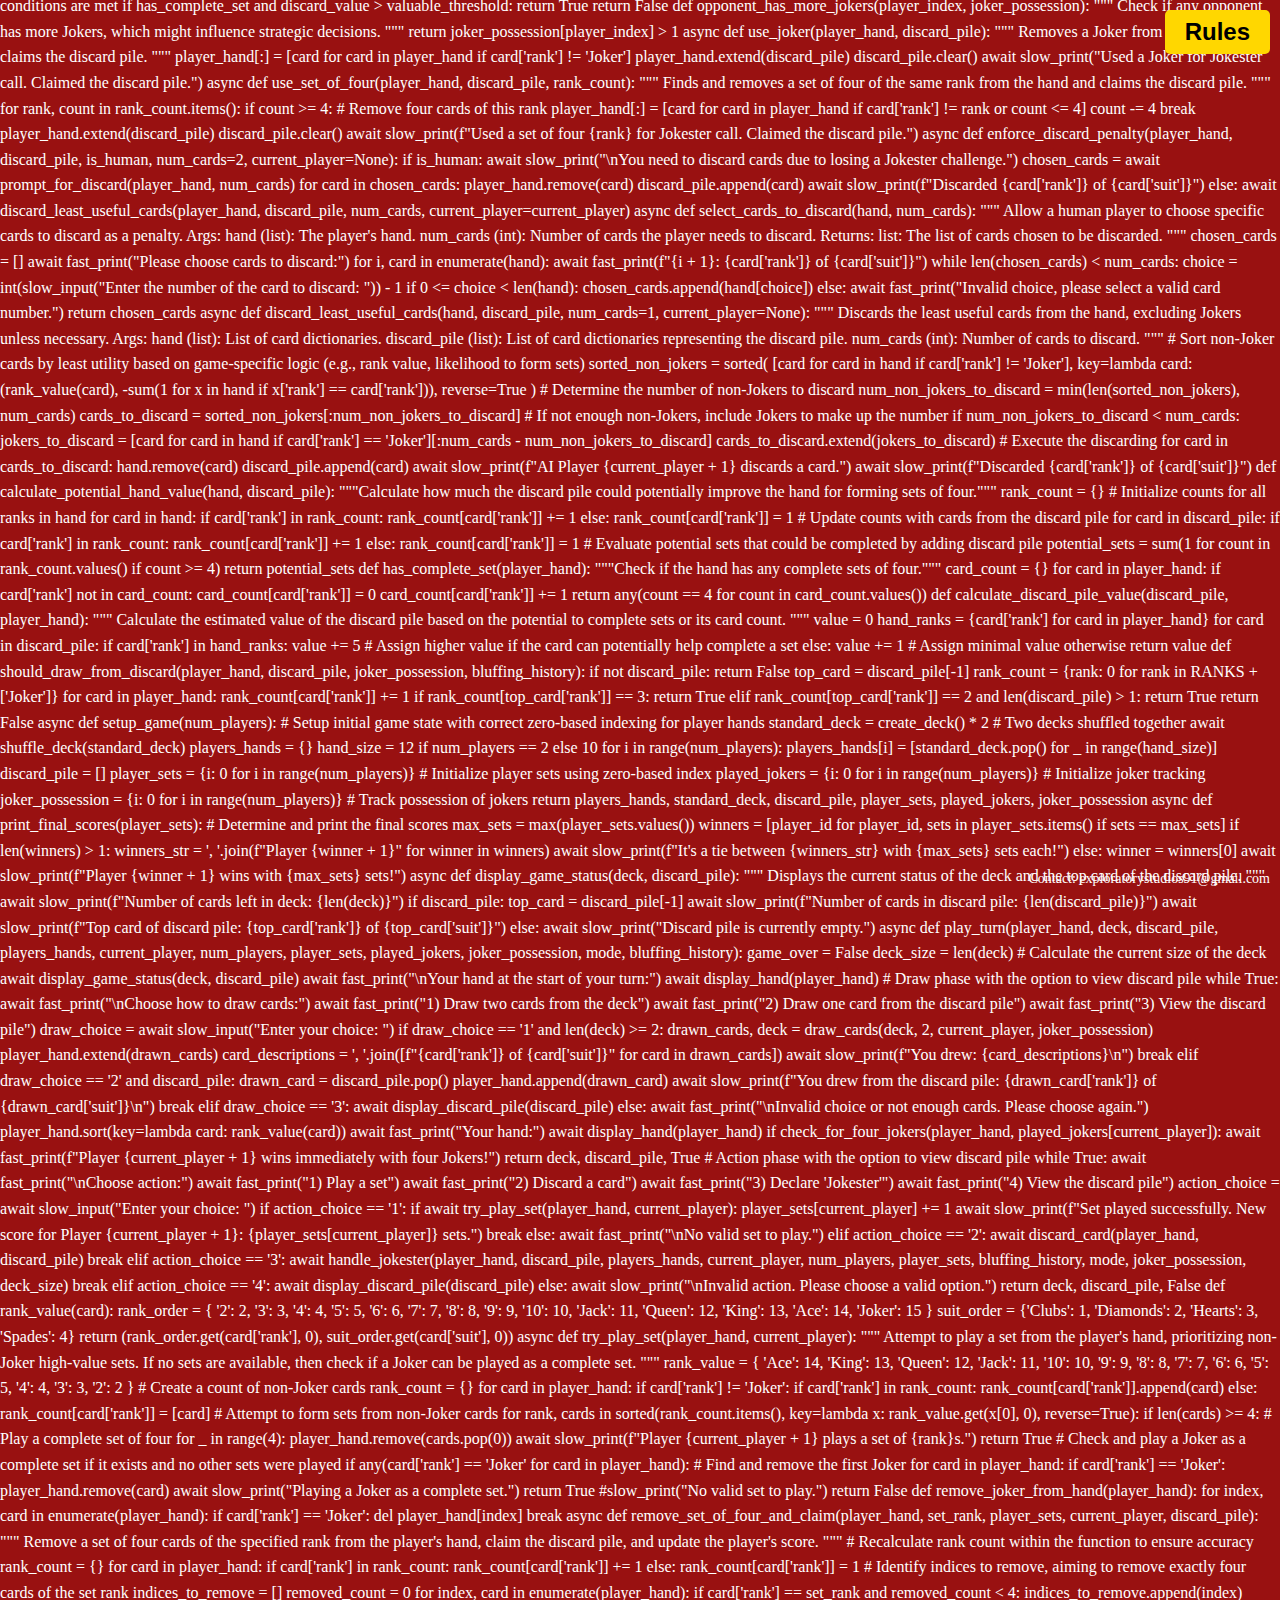
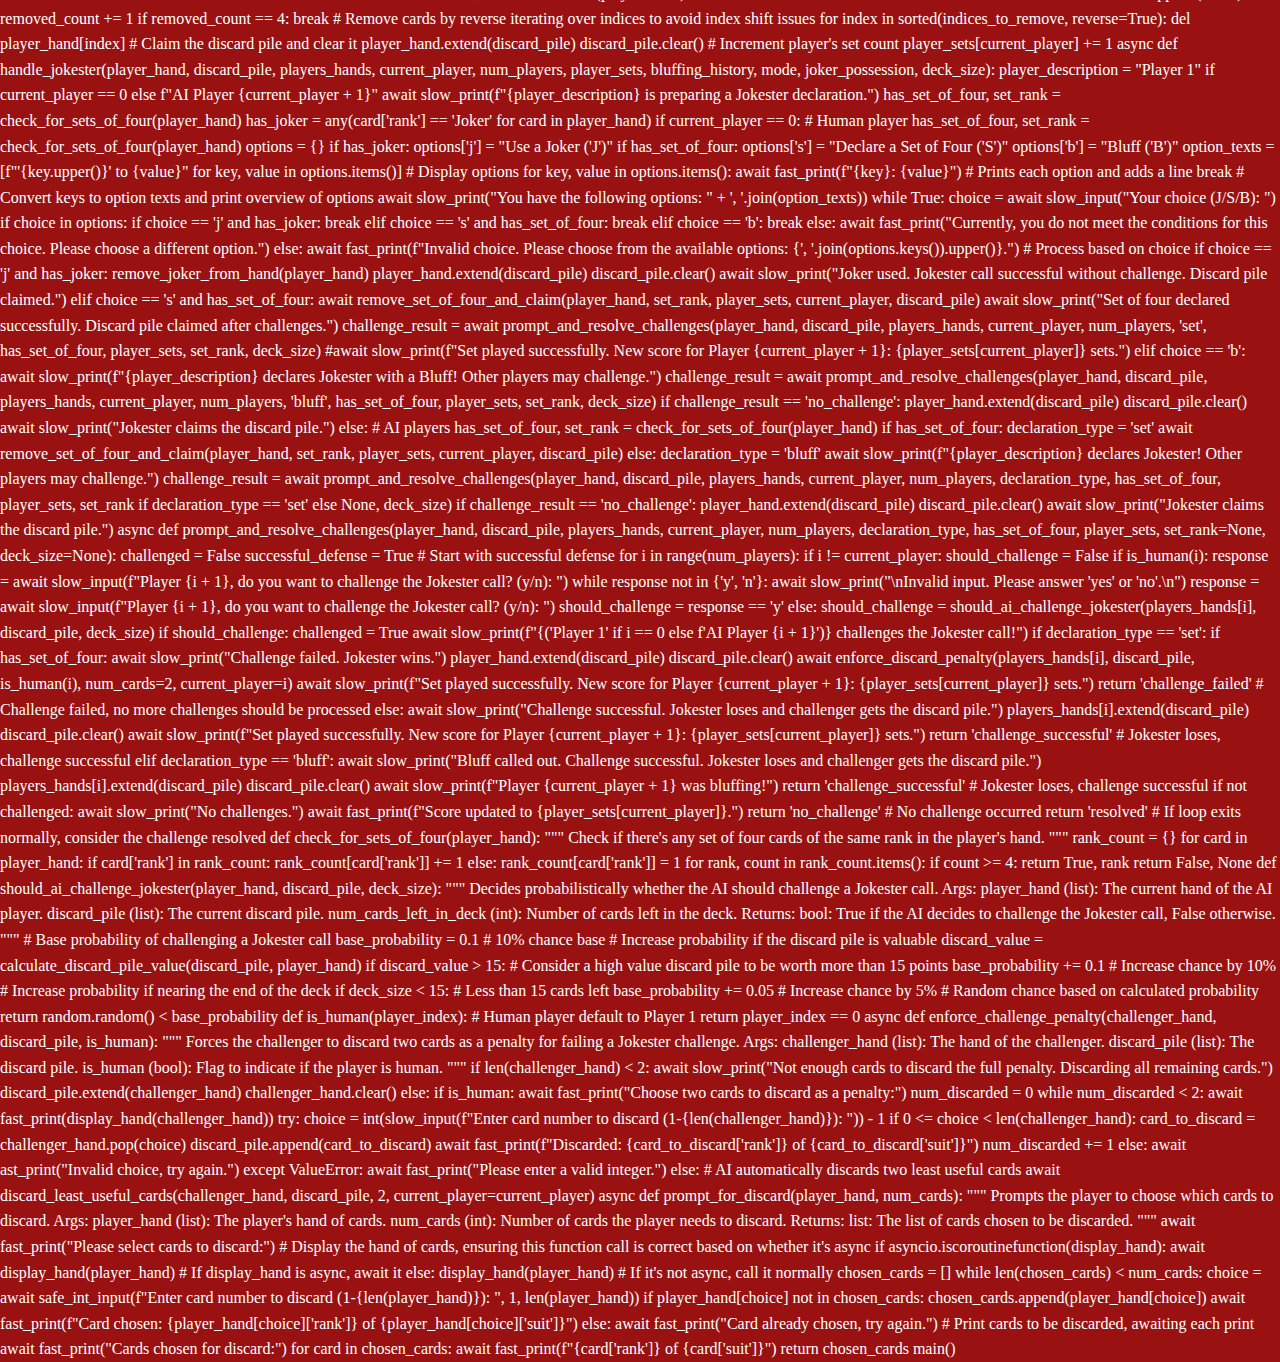
==== jokester_alpha.html @ 6a5c5ea8 "Update jokester_alpha.html" ====
<!DOCTYPE html>
<html lang="en">
<head>
  <meta charset="UTF-8">
  <meta name="viewport" content="width=device-width, initial-scale=1.0">
  <title>Jokester: The Card Game</title>
  <link rel="stylesheet" href="style.css">
<style>
  body {
    background-color: #991111;
    color: #fff;
    font-family: 'Georgia', serif;
    margin: 0;
    padding: 0;
    height: 100vh;
    display: flex;
    flex-direction: column;
    align-items: center;
    justify-content: center;
    overflow: hidden;
  }
  #terminal {
    width: 100vw; /* Adjusted to make it wider */
    max-width: 1500px; /* Adjusted to make it wider */
    height: 80vh;
    max-height: 90vh;
    background-color: rgba(0,0,0, 0.8);
    padding: 20px;
    border-radius: 8px;
    border: 3px double gold;
    box-shadow: 0 0 30px rgba(0,0,0,0.5);
    display: flex;
    flex-direction: column;
    justify-content: space-between;
    box-sizing: border-box;
  }
  #output {
    color: #ffdd99;
    background-color: rgba(0, 0, 0, 0.5);
    padding: 10px;
    margin-bottom: 10px;
    overflow-y: auto;
    width: 100%;
    height: 100%;
    flex-grow: 1;
    font-size: 1.1em;
    box-sizing: border-box;
    word-wrap: break-word;
  }
  #output::-webkit-scrollbar-track {
    background-color: #000;
    border-radius: 10px;
  }
  #output::-webkit-scrollbar-thumb {
    background-color: gold;
    border-radius: 10px;
    border: 2px solid #000;
  }
  #output::-webkit-scrollbar {
    width: 8px;
    height: 8px;
  }
  #output {
    scrollbar-width: thin;
    scrollbar-color: gold #000;
  }
  #input-area {
    display: flex;
    align-items: center;
    margin-top: 10px;
    margin-bottom: 10px;
  }
  #user-input {
    width: 100%;
    background-color: transparent;
    color: inherit;
    border: none;
    outline: none;
    font-size: 1.1em;
    margin-left: 0;
  }
  #prompt {
    display: inline-block;
    font-size: 1.5em;
    color: gold;
  }
  #rulesButton {
    position: absolute;
    top: 10px;
    right: 10px;
    background-color: gold;
    color: black;
    border: none;
    padding: 10px 20px;
    border-radius: 5px;
    font-weight: bold;
    font-size: 24px;
    line-height: 24px;
  }
  #contact {
  position: absolute;
  bottom: 10px;
  right: 10px;
  font-size: 14px;
  color: #fff;
  }
  /* Chrome mobile-specific styles */
  @media screen and (-webkit-min-device-pixel-ratio:0) and (max-width: 768px) {
    #rulesButton {
      top: 50px; /* Move the rules button further down on Chrome mobile */
    }
  }
  /* Firefox mobile-specific styles */
  @-moz-document url-prefix() {
    @media screen and (max-width: 768px) {
      #rulesButton {
        top: 5px; /* Move the rules button higher up on Firefox mobile */
      }
      body.mobile #terminal {
        margin-top: 20px; /* Move terminal up on Firefox mobile */
      }
    }
  }
  #rulesPopup {
    display: none;
    position: fixed;
    top: 0;
    left: 0;
    width: 100%;
    height: 100%;
    background-color: rgba(0, 0, 0, 0.5);
    z-index: 999;
    overflow: auto;
  }
  #rulesContent {
    position: absolute;
    top: 50%;
    left: 50%;
    transform: translate(-50%, -50%);
    background-color: white;
    padding: 20px;
    border-radius: 10px;
    color: black;
    text-align: center;
    max-height: 80%;
    overflow-y: auto;
  }
  #rulesContent::-webkit-scrollbar {
    width: 12px;
  }
  #rulesContent::-webkit-scrollbar-track {
    background: #f1f1f1;
  }
  #rulesContent::-webkit-scrollbar-thumb {
    background: #888;
  }
  #rulesContent::-webkit-scrollbar-thumb:hover {
    background: #555;
  }
  #rulesHeader {
    text-align: right;
    position: relative;
  }
  #closeButton {
    background: none;
    color: black;
    border: none;
    font-size: 20px;
    cursor: pointer;
  }
  body.mobile #terminal {
    width: 95vw;
    height: 90vh;
  }
  body.mobile #output {
    padding: 5px;
    font-size: 0.8em;
  }
  body.mobile #input-area {
    flex-direction: row;
    align-items: center;
    margin-top: auto;
  }
  body.mobile #user-input {
    font-size: 1em;
    margin-top: 5px;
  }
  body.mobile #rulesButton {
    font-size: 14px;
    padding: 5px 10px;
  }
  body.mobile #rulesContent {
    width: 90%;
    max-height: 80%;
    padding: 10px;
  }
  body.mobile #closeButton {
    font-size: 16px;
  }
  body.mobile h2, body.mobile h3 {
    font-size: 1.2em;
  }
  body.mobile p, body.mobile li {
    font-size: 1em;
  }
  #mobile-buttons {
    display: flex;
    flex-direction: row;
    flex-wrap: wrap;
    margin-top: 10px;
    background-color: rgba(0, 0, 0, 0.8);
    padding: 10px;
    box-sizing: border-box;
    justify-content: center;
  }
  .mobile-button {
    background-color: gold;
    color: black;
    border: none;
    padding: 8px;
    border-radius: 5px;
    font-size: 14px;
    margin: 3px;
    cursor: pointer;
    flex: 1 1 18%;
    text-align: center;
  }
  .send-button {
    background-color: black;
    color: gold;
    border: 2px solid gold;
    padding: 8px;
    border-radius: 5px;
    font-size: 14px;
    margin: 3px;
    cursor: pointer;
    flex: 1 1 40%;
    text-align: center;
  }
  .backspace-button {
    background-color: black;
    color: gold;
    border: 2px solid gold;
    padding: 8px;
    border-radius: 5px;
    font-size: 14px;
    margin: 3px;
    cursor: pointer;
    flex: 1 1 40%;
    text-align: center;
  }
</style>
  <link rel="stylesheet" href="https://pyscript.net/alpha/pyscript.css" />
  <script defer src="https://pyscript.net/alpha/pyscript.js"></script>
</head>
<body>
<div id="contact">Contact: exploratorystudios91@gmail.com</div>
  <div id="terminal">
    <div id="output"></div>
    <div id="input-area">
      <span id="prompt" class="hearts"> $ </span>
      <input type="text" id="user-input" placeholder="Enter commands...">
      <button id="rulesButton">Rules</button>
    </div>
    <div id="mobile-buttons"></div> <!-- Move inside the terminal -->
  </div>

  <div id="rulesPopup">
    <div id="rulesContent">
      <div id="rulesHeader">
        <button id="closeButton">&#10006;</button>
      </div>
      <h2>Rules for play:</h2>
      <h1><strong>Game Overview:</strong></h1>
      <p>This game is a strategic card game that uses standard playing cards, including Jokers. The main objective is to collect sets of four cards and strategically utilize Jokers, which can instantly represent a set of four.</p>
      <h2><strong>Game Setup:</strong></h2>
      <ul>
        <li><strong>Deck Composition</strong>: Two standard 54-card decks (including Jokers) are used.</li>
        <li><strong>Players</strong>: The browser version currently only supports a 4-player AI game against 3 AI opponents.</li>
        <li><strong>Starting Hands</strong>: Players begin with 12 cards if there are 2 players, or 10 cards if more than 2 players are playing.</li>
      </ul>
      <h2>Game Play:</h2>
      <h3>1. <strong>Shuffling and Dealing</strong>:</h3>
      <p>Begin by shuffling the deck thoroughly and dealing the determined number of cards to each player.</p>
      <h3>2. <strong>Turns</strong>:</h3>
      <p>Players take turns in a clockwise direction. Each turn consists of a drawing phase, a playing phase, and a discarding phase.</p>
      <h3>3. <strong>Drawing Cards</strong>:</h3>
      <p>Players may draw two cards from the deck or one card from the discard pile on their turn. Opting for cards from the discard pile is a strategic move that can reveal what a player might be trying to collect.</p>
      <h3>4. <strong>Playing Sets</strong>:</h3>
      <p>A set consists of four cards of the same rank. Jokers are powerful, acting as a complete set on their own (equivalent to four identical cards). Players announce sets to accumulate points.</p>
      <h3>5. <strong>Discarding</strong>:</h3>
      <p>If unable to play a set, players must discard a card to the central discard pile, which is visible to all players.</p>
      <h3>6. <strong>Jokers as Instant Sets</strong>:</h3>
      <p>Jokers can be declared as an instant set, dramatically influencing the state of the game. They can also be used to claim the discard pile, providing a significant strategic advantage.</p>
      <h3>7. <strong>Jokester Calls</strong>:</h3>
      <p>A "Jokester" declaration allows a player to claim the discard pile using either a set of four, a Joker, or a bluff. Other players can challenge this declaration, and incorrect challenges result in discarding two card as a penalty.</p>
      <h2><strong>Winning the Game:</strong></h2>
      <ul>
        <li>The game ends when the deck is exhausted.</li>
        <li>The player with the highest number of sets at the end wins. Collecting four Jokers enables a player to win immediately.</li>
      </ul>
      <h2><strong>Special Rules:</strong></h2>
      <p><strong>Bluffing and Challenges</strong>: Bluffing is an integral part of the game. Players may bluff in their Jokester calls, leading to strategic decisions and challenges from opponents.</p>
      <h2><strong>Strategy Tips:</strong></h2>
      <ul>
        <li>Keep an eye on the discard pile to predict other players' strategies.</li>
        <li>Use Jokers wisely, as they can be game-changing.</li>
        <li>Keep track of which cards have been played to better anticipate the remaining deck composition.</li>
      </ul>
    </div>
  </div>

  <script>
    const rulesButton = document.getElementById('rulesButton');
    const rulesPopup = document.getElementById('rulesPopup');
    const closeButton = document.getElementById('closeButton');
    const userInput = document.getElementById('user-input');
    const outputDiv = document.getElementById('output');
    const prompt = document.getElementById('prompt');
    const mobileButtons = document.getElementById('mobile-buttons');
    const suits = ['hearts', 'diamonds', 'clubs', 'spades'];
    let currentSuit = 0;
    const isMobile = /Mobi|Android/i.test(navigator.userAgent);
    let isJokesterMode = false; // Track the state of the buttons

    rulesButton.addEventListener('click', () => {
      rulesPopup.style.display = 'block';
    });

    closeButton.addEventListener('click', () => {
      rulesPopup.style.display = 'none';
    });

    function handleKeyDown(event) {
      if (event.key === 'Enter') {
        event.preventDefault();
        const commandText = userInput.value.trim();
        if (!commandText) return;
        userInput.disabled = true;
        const lastDiv = outputDiv.lastElementChild;
        if (lastDiv) {
          lastDiv.innerHTML += '&gt; ' + commandText + '<br>';
        } else {
          const newDiv = document.createElement('div');
          newDiv.innerHTML = '&gt; ' + commandText + '<br>';
          outputDiv.appendChild(newDiv);
        }
        outputDiv.scrollTop = outputDiv.scrollHeight;
        document.dispatchEvent(new CustomEvent('input-received', { detail: commandText }));
        userInput.value = '';
        userInput.disabled = false;
        if (isMobile) {
          userInput.blur();  // Ensure the input field loses focus to prevent keyboard from appearing
        } else {
          userInput.focus(); // Refocus on desktop for continued typing
        }
      }
    }

    function addTextToInput(text) {
      userInput.value += text;
    }

    function removeLastCharacterFromInput() {
      userInput.value = userInput.value.slice(0, -1);
    }

    userInput.addEventListener('keydown', handleKeyDown);

    // Ensure input field can be focused again on desktop
    userInput.addEventListener('blur', () => {
      if (!isMobile) {
        userInput.focus();
      }
    });

    function instaPrint(message) {
      const newDiv = document.createElement('div');
      newDiv.innerHTML = `<br>${message}`;
      outputDiv.appendChild(newDiv);
      outputDiv.scrollTop = outputDiv.scrollHeight;
    }

    setInterval(() => {
      prompt.className = suits[currentSuit];
      currentSuit = (currentSuit + 1) % suits.length;
    }, 1000);

    if (isMobile) {
      document.body.classList.add('mobile');
      showInitialButtons();
    } else {
      mobileButtons.style.display = 'none';  // Hide buttons on desktop
    }

    function showMobileButtons(buttons) {
      if (!isMobile) return; // Ensure buttons only show on mobile
      mobileButtons.innerHTML = '';
      buttons.forEach(button => {
        const btn = document.createElement('button');
        btn.classList.add('mobile-button');
        btn.innerText = button.label;
        btn.onclick = () => {
          addTextToInput(button.value);
          // Remove auto-send on click
        };
        mobileButtons.appendChild(btn);
      });
      const backspaceButton = document.createElement('button');
      backspaceButton.classList.add('backspace-button');
      backspaceButton.innerText = 'Backspace';
      backspaceButton.onclick = () => {
        removeLastCharacterFromInput();
      };
      mobileButtons.appendChild(backspaceButton);
      const sendButton = document.createElement('button');
      sendButton.classList.add('send-button');
      sendButton.innerText = 'Send';
      sendButton.onclick = () => {
        userInput.dispatchEvent(new KeyboardEvent('keydown', { key: 'Enter' }));
      };
      mobileButtons.appendChild(sendButton);
      mobileButtons.style.display = 'flex';
    }

    function showInitialButtons() {
      showMobileButtons([{ label: 'AI', value: 'AI' }]);
      userInput.disabled = true; // Disable input initially until button is clicked
      userInput.style.pointerEvents = 'none'; // Disable pointer events to prevent focus issues
    }

    function showNumberButtons() {
      showMobileButtons([
        { label: '1', value: '1' }, { label: '2', value: '2' }, { label: '3', value: '3' },
        { label: '4', value: '4' }, { label: '5', value: '5' }, { label: '6', value: '6' },
        { label: '7', value: '7' }, { label: '8', value: '8' }, { label: '9', value: '9' },
        { label: '0', value: '0' }
      ]);
      isJokesterMode = false; // Set state to numbers
    }

    function showJokesterButtons() {
      showMobileButtons([
        { label: 'J', value: 'J' }, { label: 'S', value: 'S' }, { label: 'B', value: 'B' }
      ]);
      isJokesterMode = true; // Set state to Jokester
    }

    function showChallengeButtons() {
      showMobileButtons([
        { label: 'Y', value: 'Y' }, { label: 'N', value: 'N' }
      ]);
    }

    document.addEventListener('input-received', (event) => {
      const input = event.detail.toLowerCase(); // Ensure correct method name
      if (isMobile) {
        if (input === 'ai') {
          showNumberButtons();
          userInput.disabled = false; // Enable input after button click
          userInput.style.pointerEvents = 'auto'; // Re-enable pointer events
        } else if (input === 'jokester') {
          showJokesterButtons();
        } else if (input === 'do you want to challenge the jokester call? (y/n): ') {
          showChallengeButtons();
        } else if (['1', '2', '3', '4', '5', '6', '7', '8', '9', '0'].includes(input) && isJokesterMode) {
          // Switch back to number buttons after Jokester input
          showNumberButtons();
        } else if (['j', 's', 'b'].includes(input)) {
          showNumberButtons();
        }
      }
      if (!isMobile) {
        userInput.disabled = false; // Ensure input is enabled on desktop
        userInput.style.pointerEvents = 'auto'; // Ensure pointer events are enabled
        userInput.focus(); // Refocus on desktop after receiving input
      }
    });
  </script>

<py-script>	
import random
import time
import sys
from js import document, window
import asyncio
import re
from pyodide import create_proxy

output_div = document.getElementById('output')
user_input = document.getElementById('user-input')

async def print_message(message, delay, batch_size=7):
    temp_div = document.createElement('div')  # Create a new div for each message
    output_div.appendChild(temp_div)  # Add the new div to the output container
    partial_message = ''
    for i, char in enumerate(message):
        partial_message += char
        if (i + 1) % batch_size == 0 or i == len(message) - 1:
            temp_div.innerHTML += partial_message  # Append batch of characters to the div
            partial_message = ''  # Reset the partial message
            output_div.scrollTop = output_div.scrollHeight  # Scroll to the bottom
            await asyncio.sleep(delay)
    temp_div.innerHTML += '<br>'  # Append a line break after the message
    output_div.scrollTop = output_div.scrollHeight  # Scroll to the bottom

async def insta_print(message):
    """
    Prints a message instantly to the output area with a preceding line break.
    Args:
        message (str): The message to be printed.
    """
    output_div = document.getElementById('output')  # Get the output div by its ID
    new_div = document.createElement('div')
    new_div.innerHTML = f"<br>{message}"  # Add a line break before the message
    output_div.appendChild(new_div)
    output_div.scrollTop = output_div.scrollHeight  # Scroll to make sure the new message is visible

async def slow_print(message):
    await print_message(message, delay=0.07, batch_size=5)  # Adjusted delay and batch size

async def fast_print(message):
    await print_message(message, delay=0.0025, batch_size=5)  # Adjusted delay and batch size

async def slow_input(prompt):
    await fast_print(prompt)
    user_input.disabled = False

    # Check if the device is mobile
    is_mobile = 'Mobi' in window.navigator.userAgent or 'Android' in window.navigator.userAgent

    if is_mobile:
        if prompt == ("Enter 'AI' to play against AI: "):
            window.showInitialButtons()
        elif prompt.lower() == ("your choice (j/s/b): "):
            window.showJokesterButtons()
        elif prompt == ("Player 1, do you want to challenge the Jokester call? (y/n): "):
            window.showChallengeButtons()
        elif prompt == ("Do you want to start a new game? (y/n): "):
            window.showChallengeButtons()
        else:
            window.showNumberButtons()
    else:
        user_input.focus()

    promise = asyncio.Future()

    def on_input(event):
        command = event.detail
        promise.set_result(command)

    input_handler = create_proxy(on_input)
    document.addEventListener('input-received', input_handler, {'once': True})
    result = await promise
    document.removeEventListener('input-received', input_handler)
    input_handler.destroy()
    user_input.disabled = True

    return result.strip().lower()

async def safe_int_input(prompt, min_val, max_val):
    while True:
        try:
            input_str = await slow_input(prompt)
            selected = int(input_str)
            if min_val <= selected <= max_val:
                return selected - 1  # Convert to zero-indexed
            else:
                await fast_print(f"Please enter a number between {min_val} and {max_val}.")
        except ValueError:
            await fast_print("Invalid input. Please enter a valid number.")
	
async def main():
    global bluffing_history, joker_possession
    bluffing_history = {i: {'bluffs': 0, 'total_calls': 0} for i in range(4)}  # Default to max 4 if AI not chosen
    joker_possession = {i: 0 for i in range(4)}

    while True:
        mode = await slow_input("Enter 'AI' to play against AI: ")
        if mode == 'ai':
            num_players = 4
            await slow_print("Starting a game against 3 AI opponents.")
            break
        elif mode.isdigit() and 2 <= int(mode) <= 10:
            num_players = int(mode)
            await slow_print(f"Starting a game with {num_players} players.")
            break
        else:
            await fast_print("\nInvalid input. Please enter 'AI' or a number of players from 2 to 10.\n")

    # Assuming setup_game and related functions are defined correctly and available
    players_hands, standard_deck, discard_pile, player_sets, played_jokers, joker_possession = await setup_game(num_players)
    current_player = 0

    while len(standard_deck) > 0:
        await insta_print("-" * 50)
        await slow_print(f"Player {current_player + 1}'s turn. Current score: {player_sets[current_player]} sets")
        if mode.lower() == 'ai' and current_player != 0:
            # Assuming advanced_ai_turn function is defined and correctly handles asynchronous operations
            standard_deck, discard_pile, _ = await advanced_ai_turn(players_hands[current_player], standard_deck, discard_pile, players_hands, current_player, num_players, player_sets, played_jokers, joker_possession, bluffing_history, mode)
            await asyncio.sleep(2)
        else:
            # Assuming play_turn function is defined and correctly handles asynchronous operations
            standard_deck, discard_pile, _ = await play_turn(players_hands[current_player], standard_deck, discard_pile, players_hands, current_player, num_players, player_sets, played_jokers, joker_possession, mode, bluffing_history)

        if await check_joker_victory(joker_possession, current_player):
            break

        if len(standard_deck) == 0:
            await slow_print("The deck is empty. The game will end after this round.")
        current_player = (current_player + 1) % num_players

    await print_final_scores(player_sets)
    while True:
        play_again = await slow_input("Do you want to start a new game? (y/n): ")
        if play_again == 'y':
            await main()
            break
        elif play_again == 'n':
            await fast_print("Thanks for playing!")
            await asyncio.sleep(1.5)
            break
        else:
            await fast_print("Invalid input. Please enter 'y' to play again or 'n' to exit.")

# Define card decks
SUITS = ['Hearts', 'Diamonds', 'Clubs', 'Spades']
RANKS = ['2', '3', '4', '5', '6', '7', '8', '9', '10', 'Jack', 'Queen', 'King', 'Ace']
MAJOR_ARCANA = ['The Fool', 'The Magician', 'The High Priestess', 'The Empress', 'The Emperor',
                'The Hierophant', 'The Lovers', 'The Chariot', 'Strength', 'The Hermit',
                'Wheel of Fortune', 'Justice', 'The Hanged Man', 'Death', 'Temperance',
                'The Devil', 'The Tower', 'The Star', 'The Moon', 'The Sun', 'Judgement', 'The World']

def create_deck():
    """ Create a standard 54-card deck including two Jokers. """
    deck = [{'rank': rank, 'suit': suit} for suit in SUITS for rank in RANKS]
    deck += [{'rank': 'Joker', 'suit': 'Black'}, {'rank': 'Joker', 'suit': 'Red'}]
    return deck

async def shuffle_deck(deck):
    """ Shuffle the deck of cards. """
    random.shuffle(deck)
    await slow_print("Deck has been shuffled.\n")
    return deck

def deal_cards(deck, num_players):
    """ Deal cards to players. """
    hand_size = 12 if num_players == 2 else 10
    players_hands = [deck[i * hand_size:(i + 1) * hand_size] for i in range(num_players)]
    remaining_deck = deck[num_players * hand_size:]
    slow_print(f"Dealt cards to {num_players} players.")
    return players_hands, remaining_deck

async def display_hand(hand):
    """ Display the player's hand with numbered labels, sorted by rank and then suit directly into the HTML DOM, with a delay. """
    sorted_hand = sorted(hand, key=lambda card: (rank_value(card), card['suit']))
    for idx, card in enumerate(sorted_hand):
        card_div = document.createElement('div')  # Create a new div for each card
        card_div.innerHTML = f"{idx + 1}: {card['rank']} of {card['suit']}"
        output_div.appendChild(card_div)  # Append each card div to the output container
        await asyncio.sleep(0.005)  # Delay before displaying the next card
        output_div.scrollTop = output_div.scrollHeight  # Scroll to the bottom

def draw_cards(deck, num_cards, player_index, joker_possession):
    if len(deck) < num_cards:
        raise ValueError("Not enough cards in the deck to draw the requested number of cards.")
    drawn_cards = deck[:num_cards]
    deck[:] = deck[num_cards:]  # Remove drawn cards from the deck

    # Update joker possession if a Joker is drawn
    for card in drawn_cards:
        if card['rank'] == 'Joker':
            joker_possession[player_index] += 1

    return drawn_cards, deck

async def display_discard_pile(discard_pile):
    if not discard_pile:
        await slow_print("\nThe discard pile is currently empty.")
    else:
        await slow_print("\nCurrent discard pile contains:")
        for card in discard_pile:
            await slow_print(f"{card['rank']} of {card['suit']}")

async def check_joker_victory(joker_possession, current_player):
    """Check if the current player has won with four Jokers."""
    if joker_possession[current_player] >= 4:
        await slow_print(f"Player {current_player + 1} wins the game as the 'Jokester' with four Jokers!")
        return True
    return False

async def discard_card(player_hand, discard_pile):
    """
    Prompts the player to choose one card to discard.
    Args:
        player_hand (list): The player's hand.
        discard_pile (list): The discard pile.
    """
    await slow_print("\nPlease select a card to discard:")
    await display_hand(player_hand)  # Display the current hand

    valid_choice = False
    while not valid_choice:
        try:
            choice = await safe_int_input(f"Enter card number to discard (1-{len(player_hand)}): ", 1, len(player_hand))
            if 0 <= choice < len(player_hand):
                card_to_discard = player_hand.pop(choice)
                discard_pile.append(card_to_discard)
                await fast_print(f"Discarded: {card_to_discard['rank']} of {card_to_discard['suit']}")
                valid_choice = True
            else:
                await fast_print("Invalid choice, try again.")
        except ValueError:
            await fast_print("Please enter a valid integer.")

def check_for_four_jokers(player_hand, played_jokers):
    """ Check if the player has a total of four Jokers in hand and among played sets. """
    jokers_in_hand = sum(1 for card in player_hand if card['rank'] == 'Joker')
    total_jokers = jokers_in_hand + played_jokers
    if total_jokers >= 4:
        return True
    return False

async def advanced_ai_turn(player_hand, deck, discard_pile, players_hands, current_player, num_players, player_sets, played_jokers, joker_possession, bluffing_history, mode):
    """
    Advanced AI turn logic, including strategic decisions for drawing cards, discarding, playing sets, 
    and using Jokers for Jokester calls.
    """
    num_cards_left_in_deck = len(deck)
    late_game = num_cards_left_in_deck < (len(deck) * 0.25)
    early_game = num_cards_left_in_deck > (len(deck) * 0.75)
    deck_size = len(deck)  # Calculate the current size of the deck

    # Adjusting discard pile value threshold for making a Jokester call
    valuable_discard_threshold = 7  # Consider discard pile valuable if it has at least 7 cards
    discard_pile_valuable = len(discard_pile) >= valuable_discard_threshold and calculate_discard_pile_value(discard_pile, player_hand) > 15
    discard_value = calculate_discard_pile_value(discard_pile, player_hand)
    
    # Decision making for drawing cards
    if should_draw_from_discard(player_hand, discard_pile, joker_possession[current_player], bluffing_history):
        card_drawn = discard_pile.pop()
        player_hand.append(card_drawn)
        await slow_print(f"AI Player {current_player + 1} draws from the discard pile.")
    else:
        num_cards_to_draw = 2 if len(deck) >= 2 else len(deck)
        drawn_cards, deck = draw_cards(deck, num_cards_to_draw, current_player, joker_possession)
        player_hand.extend(drawn_cards)
        await slow_print(f"AI Player {current_player + 1} draws {num_cards_to_draw} cards from the deck.")

    # Evaluate making a Jokester call with Joker
    if 'Joker' in [card['rank'] for card in player_hand]:
        if should_use_joker_for_jokester_call(player_hand, discard_pile, current_player, joker_possession, num_cards_left_in_deck):
            await make_jokester_call_with_joker(player_hand, discard_pile, current_player, joker_possession)
            return deck, discard_pile, True

    # Evaluate making a Jokester call with a complete set of four
    if use_complete_set_for_jokester_call(player_hand, discard_pile, num_cards_left_in_deck) or (discard_value > 15 and random.random() < 0.07):
        await handle_jokester(player_hand, discard_pile, players_hands, current_player, num_players, player_sets, bluffing_history, mode, joker_possession, deck_size)
        return deck, discard_pile, True

    # Play a set if possible
    if await try_play_set(player_hand, current_player):
        player_sets[current_player] += 1
        await fast_print(f"New Score: {player_sets[current_player]}.")
    else:
        await discard_least_useful_cards(player_hand, discard_pile, num_cards=1, current_player=current_player)

    return deck, discard_pile, False

def should_use_joker_for_jokester_call(player_hand, discard_pile, current_player, joker_possession, num_cards_left_in_deck):
    has_joker = any(card['rank'] == 'Joker' for card in player_hand)
    discard_value = calculate_discard_pile_value(discard_pile, player_hand)
    
    valuable_threshold = 24

    return has_joker and discard_value > valuable_threshold

async def make_jokester_call_with_joker(player_hand, discard_pile, current_player, joker_possession):
    """
    Execute a Jokester call using a Joker if it's beneficial based on the discard pile's value.
    """
    discard_value = calculate_discard_pile_value(discard_pile, player_hand)
    if discard_value > 5:  # Increased value threshold for using a Joker
        joker_to_use = next(card for card in player_hand if card['rank'] == 'Joker')
        player_hand.remove(joker_to_use)
        joker_possession[current_player] -= 1
        player_hand.extend(discard_pile)
        discard_pile.clear()
        await slow_print(f"AI Player {current_player + 1} uses a Joker to make a Jokester call and claims the discard pile.")
        return True
    return False

def use_complete_set_for_jokester_call(player_hand, discard_pile, num_cards_left_in_deck):
    """
    Decides whether to use a complete set for a Jokester call based on the value of the discard pile.
    Ensures a set of four is present before allowing a Jokester declaration.
    """
    # Count occurrences of each card rank in the player's hand
    rank_count = {card['rank']: 0 for card in player_hand}
    for card in player_hand:
        rank_count[card['rank']] += 1

    # Check for any complete set of four
    has_complete_set = False
    for count in rank_count.values():
        if count >= 4:
            has_complete_set = True
            break

    # Calculate the discard pile's value
    discard_value = calculate_discard_pile_value(discard_pile, player_hand)

    # Set a valuable threshold for the discard pile to justify using a set
    valuable_threshold = 16  # Adjust this value based on gameplay analysis or testing

    # Use a complete set for a Jokester call only if both conditions are met
    if has_complete_set and discard_value > valuable_threshold:
        return True

    return False

def opponent_has_more_jokers(player_index, joker_possession):
    """
    Check if any opponent has more Jokers, which might influence strategic decisions.
    """
    return joker_possession[player_index] > 1

async def use_joker(player_hand, discard_pile):
    """ Removes a Joker from the hand and claims the discard pile. """
    player_hand[:] = [card for card in player_hand if card['rank'] != 'Joker']
    player_hand.extend(discard_pile)
    discard_pile.clear()
    await slow_print("Used a Joker for Jokester call. Claimed the discard pile.")

async def use_set_of_four(player_hand, discard_pile, rank_count):
    """ Finds and removes a set of four of the same rank from the hand and claims the discard pile. """
    for rank, count in rank_count.items():
        if count >= 4:
            # Remove four cards of this rank
            player_hand[:] = [card for card in player_hand if card['rank'] != rank or count <= 4]
            count -= 4
            break
    player_hand.extend(discard_pile)
    discard_pile.clear()
    await slow_print(f"Used a set of four {rank} for Jokester call. Claimed the discard pile.")

async def enforce_discard_penalty(player_hand, discard_pile, is_human, num_cards=2, current_player=None):
    if is_human:
        await slow_print("\nYou need to discard cards due to losing a Jokester challenge.")

        chosen_cards = await prompt_for_discard(player_hand, num_cards)
        for card in chosen_cards:
            player_hand.remove(card)
            discard_pile.append(card)
            await slow_print(f"Discarded {card['rank']} of {card['suit']}")
    else:
        await discard_least_useful_cards(player_hand, discard_pile, num_cards, current_player=current_player)

async def select_cards_to_discard(hand, num_cards):
    """
    Allow a human player to choose specific cards to discard as a penalty.
    Args:
        hand (list): The player's hand.
        num_cards (int): Number of cards the player needs to discard.
    Returns:
        list: The list of cards chosen to be discarded.
    """
    chosen_cards = []
    await fast_print("Please choose cards to discard:")
    for i, card in enumerate(hand):
        await fast_print(f"{i + 1}: {card['rank']} of {card['suit']}")
    
    while len(chosen_cards) < num_cards:
        choice = int(slow_input("Enter the number of the card to discard: ")) - 1
        if 0 <= choice < len(hand):
            chosen_cards.append(hand[choice])
        else:
            await fast_print("Invalid choice, please select a valid card number.")
    
    return chosen_cards

async def discard_least_useful_cards(hand, discard_pile, num_cards=1, current_player=None):
    """
    Discards the least useful cards from the hand, excluding Jokers unless necessary.
    Args:
        hand (list): List of card dictionaries.
        discard_pile (list): List of card dictionaries representing the discard pile.
        num_cards (int): Number of cards to discard.
    """
    # Sort non-Joker cards by least utility based on game-specific logic (e.g., rank value, likelihood to form sets)
    sorted_non_jokers = sorted(
        [card for card in hand if card['rank'] != 'Joker'],
        key=lambda card: (rank_value(card), -sum(1 for x in hand if x['rank'] == card['rank'])),
        reverse=True
    )
    
    # Determine the number of non-Jokers to discard
    num_non_jokers_to_discard = min(len(sorted_non_jokers), num_cards)
    cards_to_discard = sorted_non_jokers[:num_non_jokers_to_discard]

    # If not enough non-Jokers, include Jokers to make up the number
    if num_non_jokers_to_discard < num_cards:
        jokers_to_discard = [card for card in hand if card['rank'] == 'Joker'][:num_cards - num_non_jokers_to_discard]
        cards_to_discard.extend(jokers_to_discard)

    # Execute the discarding
    for card in cards_to_discard:
        hand.remove(card)
        discard_pile.append(card)
        await slow_print(f"AI Player {current_player + 1} discards a card.")
        await slow_print(f"Discarded {card['rank']} of {card['suit']}")

def calculate_potential_hand_value(hand, discard_pile):
    """Calculate how much the discard pile could potentially improve the hand for forming sets of four."""
    rank_count = {}
    
    # Initialize counts for all ranks in hand
    for card in hand:
        if card['rank'] in rank_count:
            rank_count[card['rank']] += 1
        else:
            rank_count[card['rank']] = 1
    
    # Update counts with cards from the discard pile
    for card in discard_pile:
        if card['rank'] in rank_count:
            rank_count[card['rank']] += 1
        else:
            rank_count[card['rank']] = 1

    # Evaluate potential sets that could be completed by adding discard pile
    potential_sets = sum(1 for count in rank_count.values() if count >= 4)
    return potential_sets
    
def has_complete_set(player_hand):
    """Check if the hand has any complete sets of four."""
    card_count = {}
    for card in player_hand:
        if card['rank'] not in card_count:
            card_count[card['rank']] = 0
        card_count[card['rank']] += 1

    return any(count == 4 for count in card_count.values())

def calculate_discard_pile_value(discard_pile, player_hand):
    """
    Calculate the estimated value of the discard pile based on the potential to complete sets or its card count.
    """
    value = 0
    hand_ranks = {card['rank'] for card in player_hand}
    for card in discard_pile:
        if card['rank'] in hand_ranks:
            value += 5  # Assign higher value if the card can potentially help complete a set
        else:
            value += 1  # Assign minimal value otherwise
    return value

def should_draw_from_discard(player_hand, discard_pile, joker_possession, bluffing_history):
    if not discard_pile:
        return False

    top_card = discard_pile[-1]
    rank_count = {rank: 0 for rank in RANKS + ['Joker']}
    for card in player_hand:
        rank_count[card['rank']] += 1

    if rank_count[top_card['rank']] == 3:
        return True
    elif rank_count[top_card['rank']] == 2 and len(discard_pile) > 1:
        return True
    return False

async def setup_game(num_players):
    # Setup initial game state with correct zero-based indexing for player hands
    standard_deck = create_deck() * 2  # Two decks shuffled together
    await shuffle_deck(standard_deck)
    players_hands = {}
    hand_size = 12 if num_players == 2 else 10
    for i in range(num_players):
        players_hands[i] = [standard_deck.pop() for _ in range(hand_size)]
    discard_pile = []
    player_sets = {i: 0 for i in range(num_players)}  # Initialize player sets using zero-based index
    played_jokers = {i: 0 for i in range(num_players)}  # Initialize joker tracking
    joker_possession = {i: 0 for i in range(num_players)}  # Track possession of jokers
    return players_hands, standard_deck, discard_pile, player_sets, played_jokers, joker_possession

async def print_final_scores(player_sets):
    # Determine and print the final scores
    max_sets = max(player_sets.values())
    winners = [player_id for player_id, sets in player_sets.items() if sets == max_sets]
    if len(winners) > 1:
        winners_str = ', '.join(f"Player {winner + 1}" for winner in winners)
        await slow_print(f"It's a tie between {winners_str} with {max_sets} sets each!")
    else:
        winner = winners[0]
        await slow_print(f"Player {winner + 1} wins with {max_sets} sets!")

async def display_game_status(deck, discard_pile):
    """ Displays the current status of the deck and the top card of the discard pile. """
    await slow_print(f"Number of cards left in deck: {len(deck)}")
    if discard_pile:
        top_card = discard_pile[-1]
        await slow_print(f"Number of cards in discard pile: {len(discard_pile)}")
        await slow_print(f"Top card of discard pile: {top_card['rank']} of {top_card['suit']}")
    else:
        await slow_print("Discard pile is currently empty.")

async def play_turn(player_hand, deck, discard_pile, players_hands, current_player, num_players, player_sets, played_jokers, joker_possession, mode, bluffing_history):
    game_over = False
    deck_size = len(deck)  # Calculate the current size of the deck

    await display_game_status(deck, discard_pile)
    await fast_print("\nYour hand at the start of your turn:")
    await display_hand(player_hand)
    
    # Draw phase with the option to view discard pile
    while True:
        await fast_print("\nChoose how to draw cards:")
        await fast_print("1) Draw two cards from the deck")
        await fast_print("2) Draw one card from the discard pile")
        await fast_print("3) View the discard pile")
        draw_choice = await slow_input("Enter your choice: ")

        if draw_choice == '1' and len(deck) >= 2:
            drawn_cards, deck = draw_cards(deck, 2, current_player, joker_possession)
            player_hand.extend(drawn_cards)
            card_descriptions = ', '.join([f"{card['rank']} of {card['suit']}" for card in drawn_cards])
            await slow_print(f"You drew: {card_descriptions}\n")
            break
        elif draw_choice == '2' and discard_pile:
            drawn_card = discard_pile.pop()
            player_hand.append(drawn_card)
            await slow_print(f"You drew from the discard pile: {drawn_card['rank']} of {drawn_card['suit']}\n")
            break
        elif draw_choice == '3':
            await display_discard_pile(discard_pile)
        else:
            await fast_print("\nInvalid choice or not enough cards. Please choose again.")

    player_hand.sort(key=lambda card: rank_value(card))
    await fast_print("Your hand:")
    await display_hand(player_hand)

    if check_for_four_jokers(player_hand, played_jokers[current_player]):
        await fast_print(f"Player {current_player + 1} wins immediately with four Jokers!")
        return deck, discard_pile, True

    # Action phase with the option to view discard pile
    while True:
        await fast_print("\nChoose action:")
        await fast_print("1) Play a set")
        await fast_print("2) Discard a card")
        await fast_print("3) Declare 'Jokester'")
        await fast_print("4) View the discard pile")
        action_choice = await slow_input("Enter your choice: ")

        if action_choice == '1':
            if await try_play_set(player_hand, current_player):
                player_sets[current_player] += 1
                await slow_print(f"Set played successfully. New score for Player {current_player + 1}: {player_sets[current_player]} sets.")
                break
            else:
                await fast_print("\nNo valid set to play.")
        elif action_choice == '2':
            await discard_card(player_hand, discard_pile)
            break
        elif action_choice == '3':
            await handle_jokester(player_hand, discard_pile, players_hands, current_player, num_players, player_sets, bluffing_history, mode, joker_possession, deck_size)
            break
        elif action_choice == '4':
            await display_discard_pile(discard_pile)
        else:
            await slow_print("\nInvalid action. Please choose a valid option.")

    return deck, discard_pile, False

def rank_value(card):
    rank_order = {
        '2': 2, '3': 3, '4': 4, '5': 5, '6': 6, '7': 7, '8': 8, '9': 9,
        '10': 10, 'Jack': 11, 'Queen': 12, 'King': 13, 'Ace': 14, 'Joker': 15
    }
    suit_order = {'Clubs': 1, 'Diamonds': 2, 'Hearts': 3, 'Spades': 4}
    return (rank_order.get(card['rank'], 0), suit_order.get(card['suit'], 0))

async def try_play_set(player_hand, current_player):
    """
    Attempt to play a set from the player's hand, prioritizing non-Joker high-value sets.
    If no sets are available, then check if a Joker can be played as a complete set.
    """
    rank_value = {
        'Ace': 14, 'King': 13, 'Queen': 12, 'Jack': 11, '10': 10, 
        '9': 9, '8': 8, '7': 7, '6': 6, '5': 5, '4': 4, '3': 3, '2': 2
    }

    # Create a count of non-Joker cards
    rank_count = {}
    for card in player_hand:
        if card['rank'] != 'Joker':
            if card['rank'] in rank_count:
                rank_count[card['rank']].append(card)
            else:
                rank_count[card['rank']] = [card]

    # Attempt to form sets from non-Joker cards
    for rank, cards in sorted(rank_count.items(), key=lambda x: rank_value.get(x[0], 0), reverse=True):
        if len(cards) >= 4:
            # Play a complete set of four
            for _ in range(4):
                player_hand.remove(cards.pop(0))
            await slow_print(f"Player {current_player + 1} plays a set of {rank}s.")
            return True

    # Check and play a Joker as a complete set if it exists and no other sets were played
    if any(card['rank'] == 'Joker' for card in player_hand):
        # Find and remove the first Joker
        for card in player_hand:
            if card['rank'] == 'Joker':
                player_hand.remove(card)
                await slow_print("Playing a Joker as a complete set.")
                return True

    #slow_print("No valid set to play.")
    return False

def remove_joker_from_hand(player_hand):
    for index, card in enumerate(player_hand):
        if card['rank'] == 'Joker':
            del player_hand[index]
            break

async def remove_set_of_four_and_claim(player_hand, set_rank, player_sets, current_player, discard_pile):
    """
    Remove a set of four cards of the specified rank from the player's hand,
    claim the discard pile, and update the player's score.
    """
    # Recalculate rank count within the function to ensure accuracy
    rank_count = {}
    for card in player_hand:
        if card['rank'] in rank_count:
            rank_count[card['rank']] += 1
        else:
            rank_count[card['rank']] = 1

    # Identify indices to remove, aiming to remove exactly four cards of the set rank
    indices_to_remove = []
    removed_count = 0
    for index, card in enumerate(player_hand):
        if card['rank'] == set_rank and removed_count < 4:
            indices_to_remove.append(index)
            removed_count += 1
            if removed_count == 4:
                break

    # Remove cards by reverse iterating over indices to avoid index shift issues
    for index in sorted(indices_to_remove, reverse=True):
        del player_hand[index]

    # Claim the discard pile and clear it
    player_hand.extend(discard_pile)
    discard_pile.clear()

    # Increment player's set count
    player_sets[current_player] += 1

async def handle_jokester(player_hand, discard_pile, players_hands, current_player, num_players, player_sets, bluffing_history, mode, joker_possession, deck_size):
    player_description = "Player 1" if current_player == 0 else f"AI Player {current_player + 1}"
    await slow_print(f"{player_description} is preparing a Jokester declaration.")
    
    has_set_of_four, set_rank = check_for_sets_of_four(player_hand)
    has_joker = any(card['rank'] == 'Joker' for card in player_hand)
    
    if current_player == 0:  # Human player
        has_set_of_four, set_rank = check_for_sets_of_four(player_hand)

        options = {}
        if has_joker:
            options['j'] = "Use a Joker ('J')"
        if has_set_of_four:
            options['s'] = "Declare a Set of Four ('S')"
        options['b'] = "Bluff ('B')"
        option_texts = [f"'{key.upper()}' to {value}" for key, value in options.items()]

        # Display options
        for key, value in options.items():
            await fast_print(f"{key}: {value}")  # Prints each option and adds a line break
        
        # Convert keys to option texts and print overview of options
        await slow_print("You have the following options: " + ', '.join(option_texts))

        while True:
            choice = await slow_input("Your choice (J/S/B): ")
            if choice in options:
                if choice == 'j' and has_joker:
                    break
                elif choice == 's' and has_set_of_four:
                    break
                elif choice == 'b':
                    break
                else:
                    await fast_print("Currently, you do not meet the conditions for this choice. Please choose a different option.")
            else:
                await fast_print(f"Invalid choice. Please choose from the available options: {', '.join(options.keys()).upper()}.")

        # Process based on choice
        if choice == 'j' and has_joker:
            remove_joker_from_hand(player_hand)
            player_hand.extend(discard_pile)
            discard_pile.clear()
            await slow_print("Joker used. Jokester call successful without challenge. Discard pile claimed.")
        elif choice == 's' and has_set_of_four:
            await remove_set_of_four_and_claim(player_hand, set_rank, player_sets, current_player, discard_pile)
            await slow_print("Set of four declared successfully. Discard pile claimed after challenges.")
            challenge_result = await prompt_and_resolve_challenges(player_hand, discard_pile, players_hands, current_player, num_players, 'set', has_set_of_four, player_sets, set_rank, deck_size)
            #await slow_print(f"Set played successfully. New score for Player {current_player + 1}: {player_sets[current_player]} sets.")
        elif choice == 'b':
            await slow_print(f"{player_description} declares Jokester with a Bluff! Other players may challenge.")
            challenge_result = await prompt_and_resolve_challenges(player_hand, discard_pile, players_hands, current_player, num_players, 'bluff', has_set_of_four, player_sets, set_rank, deck_size)
            if challenge_result == 'no_challenge':
                player_hand.extend(discard_pile)
                discard_pile.clear()
                await slow_print("Jokester claims the discard pile.")

    else:  # AI players
        has_set_of_four, set_rank = check_for_sets_of_four(player_hand)

        if has_set_of_four:
            declaration_type = 'set'
            await remove_set_of_four_and_claim(player_hand, set_rank, player_sets, current_player, discard_pile)
        else:
            declaration_type = 'bluff'
        
        await slow_print(f"{player_description} declares Jokester! Other players may challenge.")
        challenge_result = await prompt_and_resolve_challenges(player_hand, discard_pile, players_hands, current_player, num_players, declaration_type, has_set_of_four, player_sets, set_rank if declaration_type == 'set' else None, deck_size)
        if challenge_result == 'no_challenge':
            player_hand.extend(discard_pile)
            discard_pile.clear()
            await slow_print("Jokester claims the discard pile.")

async def prompt_and_resolve_challenges(player_hand, discard_pile, players_hands, current_player, num_players, declaration_type, has_set_of_four, player_sets, set_rank=None, deck_size=None):
    challenged = False
    successful_defense = True  # Start with successful defense

    for i in range(num_players):
        if i != current_player:
            should_challenge = False
            if is_human(i):
                response = await slow_input(f"Player {i + 1}, do you want to challenge the Jokester call? (y/n): ")
                while response not in {'y', 'n'}:
                    await slow_print("\nInvalid input. Please answer 'yes' or 'no'.\n")
                    response = await slow_input(f"Player {i + 1}, do you want to challenge the Jokester call? (y/n): ")
                should_challenge = response == 'y'
            else:
                should_challenge = should_ai_challenge_jokester(players_hands[i], discard_pile, deck_size)

            if should_challenge:
                challenged = True
                await slow_print(f"{('Player 1' if i == 0 else f'AI Player {i + 1}')} challenges the Jokester call!")
                if declaration_type == 'set':
                    if has_set_of_four:
                        await slow_print("Challenge failed. Jokester wins.")
                        player_hand.extend(discard_pile)
                        discard_pile.clear()
                        await enforce_discard_penalty(players_hands[i], discard_pile, is_human(i), num_cards=2, current_player=i)
                        await slow_print(f"Set played successfully. New score for Player {current_player + 1}: {player_sets[current_player]} sets.")
                        return 'challenge_failed'  # Challenge failed, no more challenges should be processed
                    else:
                        await slow_print("Challenge successful. Jokester loses and challenger gets the discard pile.")
                        players_hands[i].extend(discard_pile)
                        discard_pile.clear()
                        await slow_print(f"Set played successfully. New score for Player {current_player + 1}: {player_sets[current_player]} sets.")
                        return 'challenge_successful'  # Jokester loses, challenge successful
                elif declaration_type == 'bluff':
                    await slow_print("Bluff called out. Challenge successful. Jokester loses and challenger gets the discard pile.")
                    players_hands[i].extend(discard_pile)
                    discard_pile.clear()
                    await slow_print(f"Player {current_player + 1} was bluffing!")
                    return 'challenge_successful'  # Jokester loses, challenge successful

    if not challenged:
        await slow_print("No challenges.")
        await fast_print(f"Score updated to {player_sets[current_player]}.")
        return 'no_challenge'  # No challenge occurred

    return 'resolved'  # If loop exits normally, consider the challenge resolved

def check_for_sets_of_four(player_hand):
    """ Check if there's any set of four cards of the same rank in the player's hand. """
    rank_count = {}
    for card in player_hand:
        if card['rank'] in rank_count:
            rank_count[card['rank']] += 1
        else:
            rank_count[card['rank']] = 1

    for rank, count in rank_count.items():
        if count >= 4:
            return True, rank
    return False, None

def should_ai_challenge_jokester(player_hand, discard_pile, deck_size):
    """
    Decides probabilistically whether the AI should challenge a Jokester call.
    
    Args:
        player_hand (list): The current hand of the AI player.
        discard_pile (list): The current discard pile.
        num_cards_left_in_deck (int): Number of cards left in the deck.
        
    Returns:
        bool: True if the AI decides to challenge the Jokester call, False otherwise.
    """

    # Base probability of challenging a Jokester call
    base_probability = 0.1  # 10% chance base
    
    # Increase probability if the discard pile is valuable
    discard_value = calculate_discard_pile_value(discard_pile, player_hand)
    if discard_value > 15:  # Consider a high value discard pile to be worth more than 15 points
        base_probability += 0.1  # Increase chance by 10%
    
    # Increase probability if nearing the end of the deck

    if deck_size < 15:  # Less than 15 cards left
        base_probability += 0.05  # Increase chance by 5%

    # Random chance based on calculated probability
    return random.random() < base_probability

def is_human(player_index):
    # Human player default to Player 1
    return player_index == 0

async def enforce_challenge_penalty(challenger_hand, discard_pile, is_human):
    """
    Forces the challenger to discard two cards as a penalty for failing a Jokester challenge.
    Args:
        challenger_hand (list): The hand of the challenger.
        discard_pile (list): The discard pile.
        is_human (bool): Flag to indicate if the player is human.
    """
    if len(challenger_hand) < 2:
        await slow_print("Not enough cards to discard the full penalty. Discarding all remaining cards.")
        discard_pile.extend(challenger_hand)
        challenger_hand.clear()
    else:
        if is_human:
            await fast_print("Choose two cards to discard as a penalty:")
            num_discarded = 0
            while num_discarded < 2:
                await fast_print(display_hand(challenger_hand))
                try:
                    choice = int(slow_input(f"Enter card number to discard (1-{len(challenger_hand)}): ")) - 1
                    if 0 <= choice < len(challenger_hand):
                        card_to_discard = challenger_hand.pop(choice)
                        discard_pile.append(card_to_discard)
                        await fast_print(f"Discarded: {card_to_discard['rank']} of {card_to_discard['suit']}")
                        num_discarded += 1
                    else:
                        await ast_print("Invalid choice, try again.")
                except ValueError:
                    await fast_print("Please enter a valid integer.")
        else:
            # AI automatically discards two least useful cards
            await discard_least_useful_cards(challenger_hand, discard_pile, 2, current_player=current_player)

async def prompt_for_discard(player_hand, num_cards):
    """
    Prompts the player to choose which cards to discard.
    Args:
        player_hand (list): The player's hand of cards.
        num_cards (int): Number of cards the player needs to discard.
    Returns:
        list: The list of cards chosen to be discarded.
    """
    await fast_print("Please select cards to discard:")
    # Display the hand of cards, ensuring this function call is correct based on whether it's async
    if asyncio.iscoroutinefunction(display_hand):
        await display_hand(player_hand)  # If display_hand is async, await it
    else:
        display_hand(player_hand)  # If it's not async, call it normally

    chosen_cards = []
    while len(chosen_cards) < num_cards:
        choice = await safe_int_input(f"Enter card number to discard (1-{len(player_hand)}): ", 1, len(player_hand))
        if player_hand[choice] not in chosen_cards:
            chosen_cards.append(player_hand[choice])
            await fast_print(f"Card chosen: {player_hand[choice]['rank']} of {player_hand[choice]['suit']}")
        else:
            await fast_print("Card already chosen, try again.")

    # Print cards to be discarded, awaiting each print
    await fast_print("Cards chosen for discard:")
    for card in chosen_cards:
        await fast_print(f"{card['rank']} of {card['suit']}")

    return chosen_cards

main()
  </py-script>

</body>
</html>
---- style.css ----
body {
    background-color: #991111; /* A rich, deep red */
    color: #fff; /* White text for contrast */
    font-family: 'Georgia', serif; /* Slightly more elegant card-like font */
    margin: 0;
    height: 100vh;
    display: flex;
    align-items: center;
    justify-content: center;
    overflow: hidden;
}

#terminal {
    background-color: rgba(0,0,0, 0.8);  
    padding: 30px;
    border-radius: 8px;
    border: 3px double gold; 
    box-shadow: 0 0 20px rgba(0,0,0,0.5);
    width: 80vw;
    height: 80vh;
    display: flex;
    flex-direction: column;
    justify-content: space-between;
    box-sizing: border-box;
}

#output {
    color: #ffdd99; /* Slightly off-white/beige color */
    background-color: rgba(0, 0, 0, 0.7);
    padding: 15px;
    margin-bottom: 10px;
    overflow-y: auto;  /* Add a scrollbar if output gets too long */
    max-height: none; /* No limit, expands as required */
    width: 100%;
    height: 100%;
    flex-grow: 1;
    box-sizing: border-box; /* Include padding and border in width calculation */
    word-wrap: break-word; /* Ensure text breaks and wraps to prevent overflow */
    font-size: 0.8em; /* Reduced font size */
}

#input-area {
    background-color: rgba(0,0,0, 0.5);
    border: 2px dashed gold;
    padding: 5px;
    display: flex;
    align-items: center;
    width: 100%;
    box-sizing: border-box;
}

#user-input {
    width: 100%;
    background-color: transparent;
    color: inherit;
    border: none;
    outline: none;
    font-size: 1.2em;
    margin-left: 0; /* Remove margin to place next to the prompt */
}

#rulesButton {
    position: absolute;
    top: 10px;
    right: 10px;
    background-color: gold; /* Gold background for the button */
    color: black; /* Black text color */
    border: none;
    padding: 10px 20px;
    border-radius: 5px;
    font-weight: bold;
    font-size: 18px; /* Reduced font size */
    line-height: 18px;
}

/* Styling for close button */
#closeButton {
    font-size: 18px; /* Reduced font size */
    cursor: pointer;
}

/* Styling for popup content */
#rulesPopup div {
    background-color: white;
    padding: 20px;
    border-radius: 10px;
}

body { 
    font-family: Arial, sans-serif; 
    line-height: 1.6; 
    margin: 20px; 
}
h1, h2, h3 {
    color: #333;
}
h1 {
    font-size: 22px; /* Reduced font size */
    border-bottom: 2px solid #eaecef;
    padding-bottom: 8px;
}
h2 {
    font-size: 20px; /* Reduced font size */
    border-bottom: 1px solid #eaecef;
    padding-bottom: 4px;
    text-align: center; /* Centering the text */
}
h3 {
    font-size: 16px; /* Reduced font size */
    color: #444;
}
p, li {
    font-size: 14px; /* Reduced font size */
    margin-bottom: 8px; /* Reduced margin */
}
ul {
    padding-left: 20px;
}
strong {
    font-weight: bold;
}

#prompt {
    font-size: 1em; /* Adjusted font size for the prompt */
    display: inline-block; /* Keep the emoji inline */
}

#prompt::before { /* Playing card suit symbols */
    display: inline-block;
    margin-right: 5px;
    font-size: 1em; /* Reduced font size */
}

#prompt.hearts::before { content: "\2665"; } 
#prompt.diamonds::before { content: "\2666"; }
#prompt.clubs::before { content: "\2663"; } 
#prompt.spades::before { content: "\2660"; } 

/* Mobile-specific styles */
body.mobile #terminal {
    width: 95vw;
    height: 95vh;
    padding: 10px;
    box-sizing: border-box;
}

body.mobile #output {
    padding: 5px;
    font-size: 0.7em; /* Further reduced font size for better fit on mobile */
    margin-bottom: 5px;
    flex-grow: 1; /* Ensure it takes the available space */
}

body.mobile #input-area {
    flex-direction: row; /* Ensure input area is in a row */
    align-items: center;
    padding: 5px;
    width: 100%; /* Ensure it uses the full width */
}

body.mobile #prompt {
    font-size: 0.8em; /* Further reduced font size for prompt */
}

body.mobile #user-input {
    font-size: 0.9em; /* Reduced font size */
    margin-top: 0; /* Remove margin */
    width: 80%; /* Adjusted width */
    box-sizing: border-box;
    flex-grow: 1; /* Allow it to grow to fill the space */
}

body.mobile #rulesButton {
    font-size: 14px; /* Further reduced font size */
    padding: 5px 10px;
}

body.mobile #rulesContent {
    width: 90%;
    max-height: 80%;
    padding: 10px;
}

body.mobile #closeButton {
    font-size: 16px;
}

body.mobile h2, body.mobile h3 {
    font-size: 1.2em;
}

body.mobile p, body.mobile li {
    font-size: 1em;
}
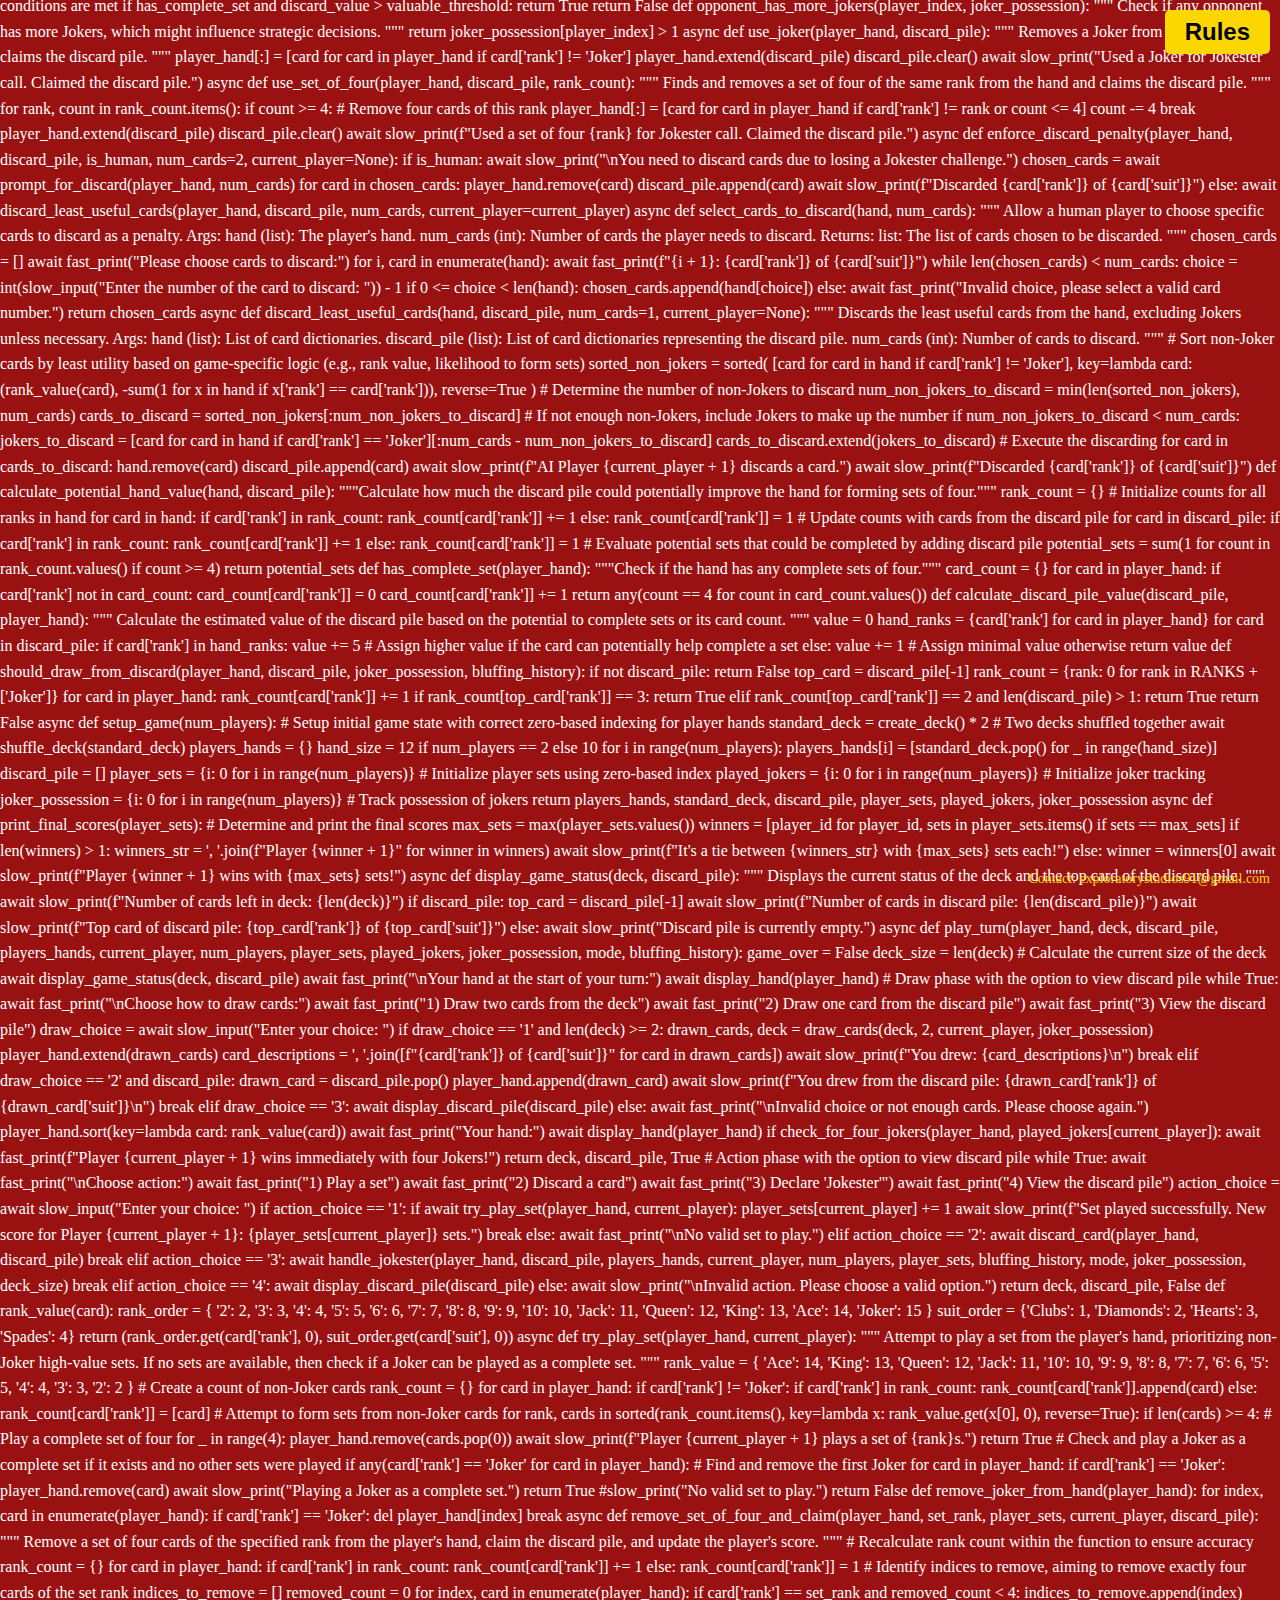
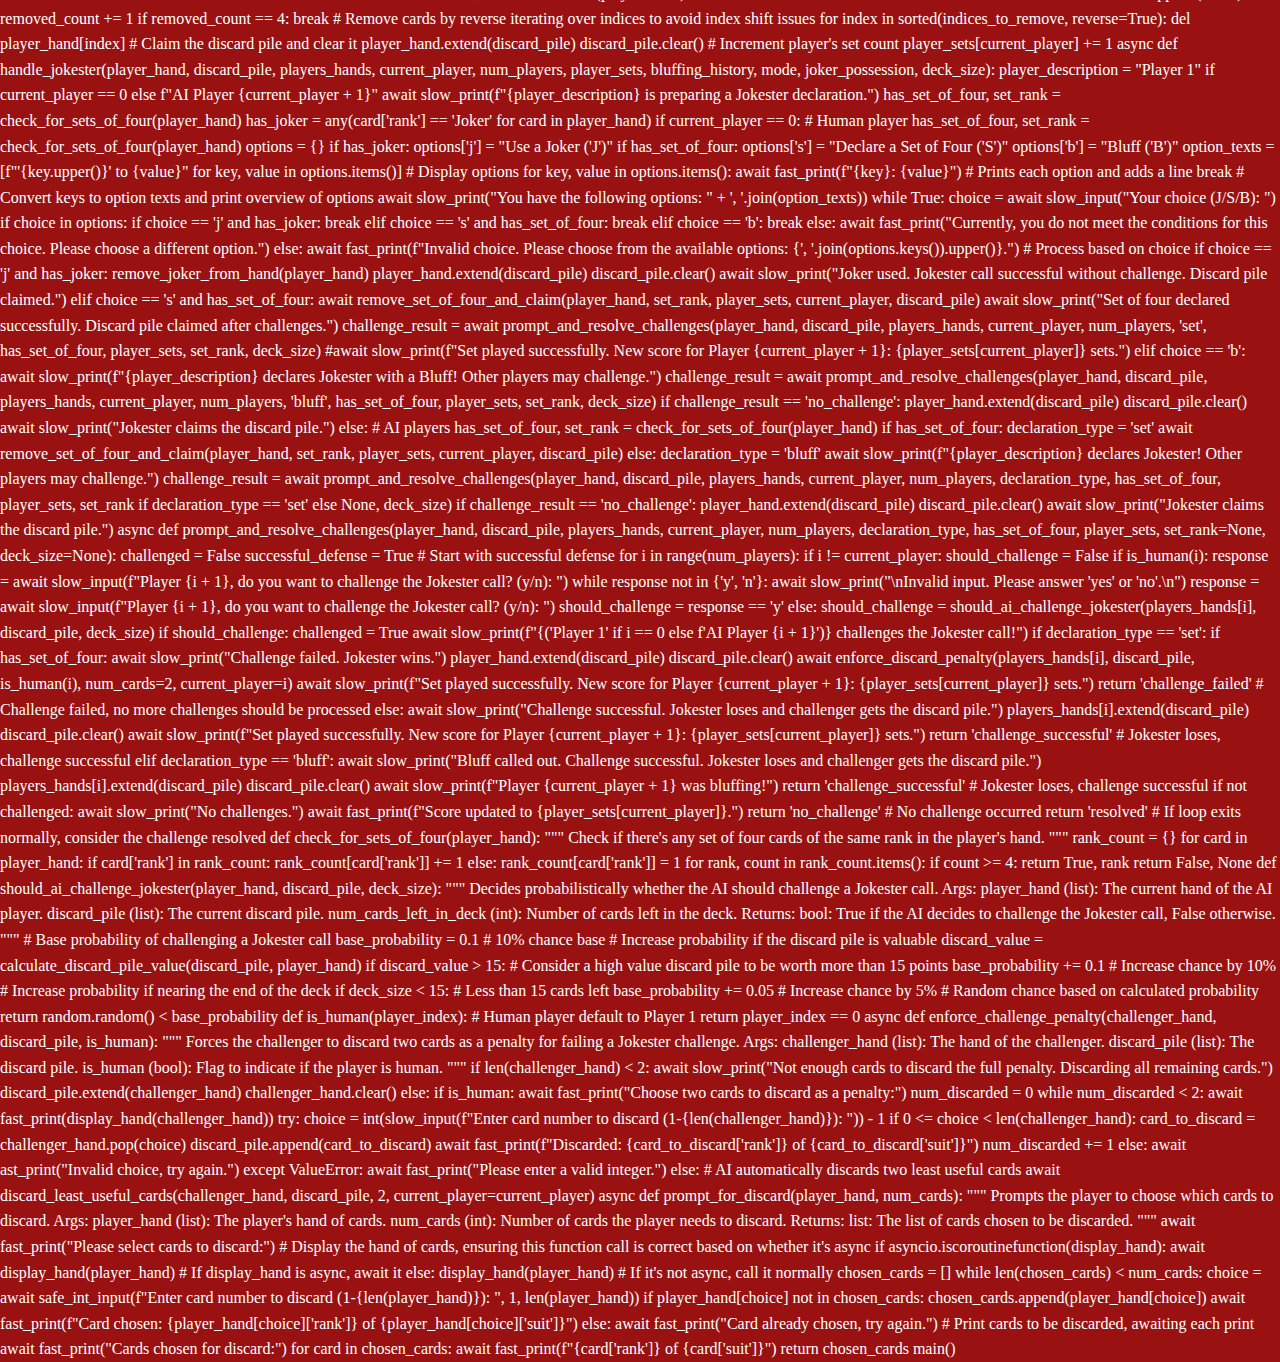
==== commit 3ea90b76: "Update jokester_alpha.html" ====
--- a/jokester_alpha.html
+++ b/jokester_alpha.html
@@ -97,12 +97,29 @@
     font-size: 24px;
     line-height: 24px;
   }
-  #contact {
-  position: absolute;
-  bottom: 10px;
-  right: 10px;
-  font-size: 14px;
-  color: #fff;
+  .contact-desktop {
+    position: absolute;
+    bottom: 10px;
+    right: 10px;
+    font-size: 14px;
+    color: gold;
+  }
+  .contact-mobile {
+    position: absolute;
+    top: 10px;
+    left: 10px;
+    font-size: 14px;
+    color: gold;
+  }
+  @media (max-width: 768px) {
+    .contact-desktop {
+      display: none;
+    }
+  }
+  @media (min-width: 769px) {
+    .contact-mobile {
+      display: none;
+    }
   }
   /* Chrome mobile-specific styles */
   @media screen and (-webkit-min-device-pixel-ratio:0) and (max-width: 768px) {
@@ -254,7 +271,8 @@
   <script defer src="https://pyscript.net/alpha/pyscript.js"></script>
 </head>
 <body>
-<div id="contact">Contact: exploratorystudios91@gmail.com</div>
+<div class="contact-desktop">Contact: exploratorystudios91@gmail.com</div>
+<div class="contact-mobile">Contact: exploratorystudios91@gmail.com</div>
   <div id="terminal">
     <div id="output"></div>
     <div id="input-area">
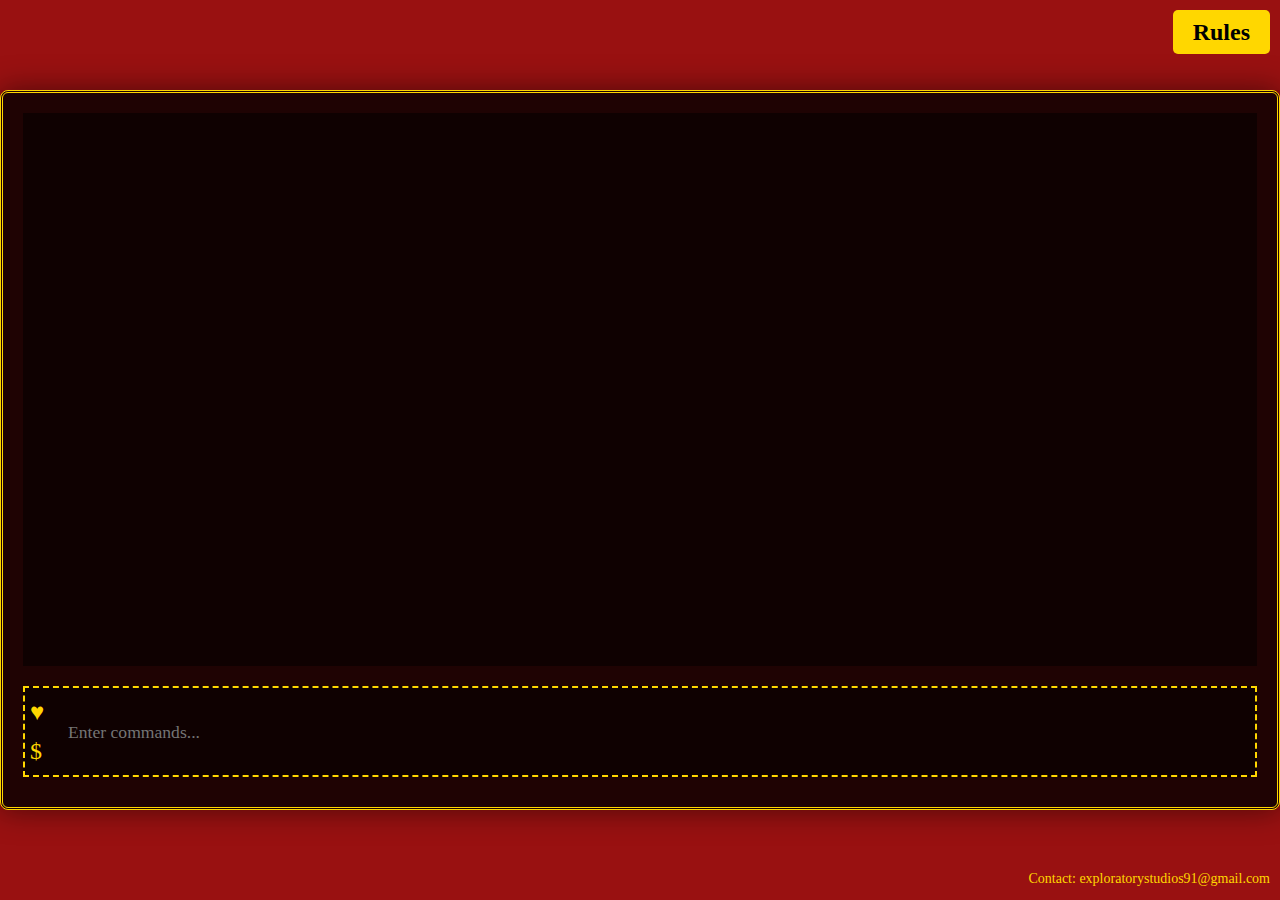
==== commit 500cc945: "Update jokester_alpha.html" ====
--- a/jokester_alpha.html
+++ b/jokester_alpha.html
@@ -121,6 +121,15 @@
       display: none;
     }
   }
+  /* Firefox Mobile-specific styles */
+  @-moz-document url-prefix() {
+    @media (max-width: 768px) {
+      .contact-mobile {
+        top: 5px; /* Adjust if needed for Firefox on mobile */
+        left: 5px; /* Adjust if needed for Firefox on mobile */
+      }
+    }
+  }
   /* Chrome mobile-specific styles */
   @media screen and (-webkit-min-device-pixel-ratio:0) and (max-width: 768px) {
     #rulesButton {
@@ -267,8 +276,8 @@
     text-align: center;
   }
 </style>
-  <link rel="stylesheet" href="https://pyscript.net/alpha/pyscript.css" />
-  <script defer src="https://pyscript.net/alpha/pyscript.js"></script>
+  <link rel="stylesheet" href="pyscript.css" />
+  <script defer src="pyscript.js"></script>
 </head>
 <body>
 <div class="contact-desktop">Contact: exploratorystudios91@gmail.com</div>
@@ -1414,7 +1423,7 @@
     return chosen_cards
 
 main()
-  </py-script>
+</py-script>
 
 </body>
 </html>
--- a/pyscript.css
+++ b/pyscript.css
@@ -0,0 +1,244 @@
+:not(:defined) {
+    display: none
+}
+
+html{
+    font-family: ui-sans-serif, system-ui, -apple-system, BlinkMacSystemFont, "Segoe UI", Roboto, "Helvetica Neue", Arial, "Noto Sans", sans-serif, "Apple Color Emoji", "Segoe UI Emoji", "Segoe UI Symbol", "Noto Color Emoji";
+    line-height: 1.5;
+}
+
+.spinner::after {
+    content: '';
+    box-sizing: border-box;
+    width: 40px;
+    height: 40px;
+    position: absolute;
+    top: calc(40% - 20px);
+    left: calc(50% - 20px);
+    border-radius: 50%;
+}
+
+.spinner.smooth::after {
+    border-top: 4px solid rgba(255, 255, 255, 1);
+    border-left: 4px solid rgba(255, 255, 255, 1);
+    border-right: 4px solid rgba(255, 255, 255, 0);
+    animation: spinner 0.6s linear infinite;
+}
+@keyframes spinner {
+    to {
+        transform: rotate(360deg);
+    }
+}
+
+.label {
+    text-align: center;
+    width: 100%;
+    display: block;
+    color: rgba(255, 255, 255, 0.8);
+    font-size: 0.8rem;
+    margin-top: 6rem;
+}
+
+/* Pop-up second layer begin */
+
+.py-overlay {
+    position: fixed;
+    display: flex;
+    justify-content: center;
+    align-items: center;
+    color: white;
+    top: 0;
+    bottom: 0;
+    left: 0;
+    right: 0;
+    background: rgba(0, 0, 0, 0.5);
+    transition: opacity 500ms;
+    visibility: hidden;
+    color: visible;
+    opacity: 1;
+}
+
+.py-overlay {
+    visibility: visible;
+    opacity: 1;
+}
+
+.py-pop-up {
+    text-align: center;
+    width: 600px;
+}
+
+.py-pop-up p {
+    margin: 5px;
+}
+
+.py-pop-up a {
+    position: absolute;
+    color: white;
+    text-decoration: none;
+    font-size: 200%;
+    top: 3.5%;
+    right: 5%;
+}
+
+.py-box{
+    display: flex;
+    flex-direction: row;
+    justify-content: flex-start;
+}
+
+.py-box div.py-box-child *
+{
+    max-width: 100%;
+}
+
+.py-repl-box{
+    flex-direction: column;
+}
+
+.editor-box{
+    --tw-border-opacity: 1;
+    border-color: rgba(209, 213, 219, var(--tw-border-opacity));
+    border-width: 1px;
+    position: relative;
+    --tw-ring-inset: var(--tw-empty,/*!*/ /*!*/);
+    --tw-ring-offset-width: 0px;
+    --tw-ring-offset-color: #fff;
+    --tw-ring-color: rgba(59, 130, 246, 0.5);
+    --tw-ring-offset-shadow: 0 0 #0000;
+    --tw-ring-shadow: 0 0 #0000;
+    --tw-shadow: 0 0 #0000;
+    position: relative;
+
+    box-sizing: border-box;
+    border-width: 1px;
+    border-style: solid;
+    border-color: rgb(209, 213, 219)
+}
+
+.editor-box:hover button{
+    opacity: 1;
+}
+
+.repl-play-button{
+    opacity: 0;
+    bottom: 0.25rem;
+    right: 0.25rem;
+    position: absolute;
+    padding: 0;
+    line-height: inherit;
+    color: inherit;
+    cursor: pointer;
+    background-color: transparent;
+    background-image: none;
+    -webkit-appearance: button;
+    text-transform: none;
+    font-family: inherit;
+    font-size: 100%;
+    margin: 0;
+    text-rendering: auto;
+    letter-spacing: normal;
+    word-spacing: normal;
+    line-height: normal;
+    text-transform: none;
+    text-indent: 0px;
+    text-shadow: none;
+    display: inline-block;
+    text-align: center;
+    align-items: flex-start;
+    cursor: default;
+    box-sizing: border-box;
+    background-color: -internal-light-dark(rgb(239, 239, 239), rgb(59, 59, 59));
+    margin: 0em;
+    padding: 1px 6px;
+    border: 0;
+}
+
+.repl-play-button:hover{
+    opacity: 1;
+}
+
+.py-title{
+    text-transform: uppercase;
+    text-align: center;
+}
+
+.py-title h1{
+    font-weight: 700;
+    font-size: 1.875rem;
+}
+
+.py-input{
+    padding: 0.5rem;
+    --tw-border-opacity: 1;
+    border-color: rgba(209, 213, 219, var(--tw-border-opacity));
+    border-width: 1px;
+   border-radius: 0.25rem;
+    margin-right: 0.75rem;
+    border-style: solid;
+    width: auto;
+}
+
+.py-box input.py-input{
+    width: -webkit-fill-available;
+}
+
+.central-content{
+    max-width: 20rem;
+    margin-left: auto;
+    margin-right: auto;
+}
+
+input {
+  text-rendering: auto;
+  color: -internal-light-dark(black, white);
+  letter-spacing: normal;
+  word-spacing: normal;
+  line-height: normal;
+  text-transform: none;
+  text-indent: 0px;
+  text-shadow: none;
+  display: inline-block;
+  text-align: start;
+  appearance: auto;
+  -webkit-rtl-ordering: logical;
+  cursor: text;
+  background-color: -internal-light-dark(rgb(255, 255, 255), rgb(59, 59, 59));
+  margin: 0em;
+  padding: 1px 2px;
+  border-width: 2px;
+  border-style: inset;
+  border-color: -internal-light-dark(rgb(118, 118, 118), rgb(133, 133, 133));
+  border-image: initial;
+}
+
+.py-button{
+    --tw-text-opacity: 1;
+    color: rgba(255, 255, 255, var(--tw-text-opacity));
+    padding: 0.5rem;
+    --tw-bg-opacity: 1;
+    background-color: rgba(37, 99, 235, var(--tw-bg-opacity));
+    --tw-border-opacity: 1;
+    border-color: rgba(37, 99, 235, var(--tw-border-opacity));
+    border-width: 1px;
+    border-radius: 0.25rem;
+}
+
+.py-li-element p{
+    margin: 5px;
+}
+
+.py-li-element p{
+    display: inline;
+}
+
+button, input, optgroup, select, textarea {
+    font-family: inherit;
+    font-size: 100%;
+    line-height: 1.15;
+    margin: 0;
+}
+
+.line-through {
+    text-decoration: line-through;
+}
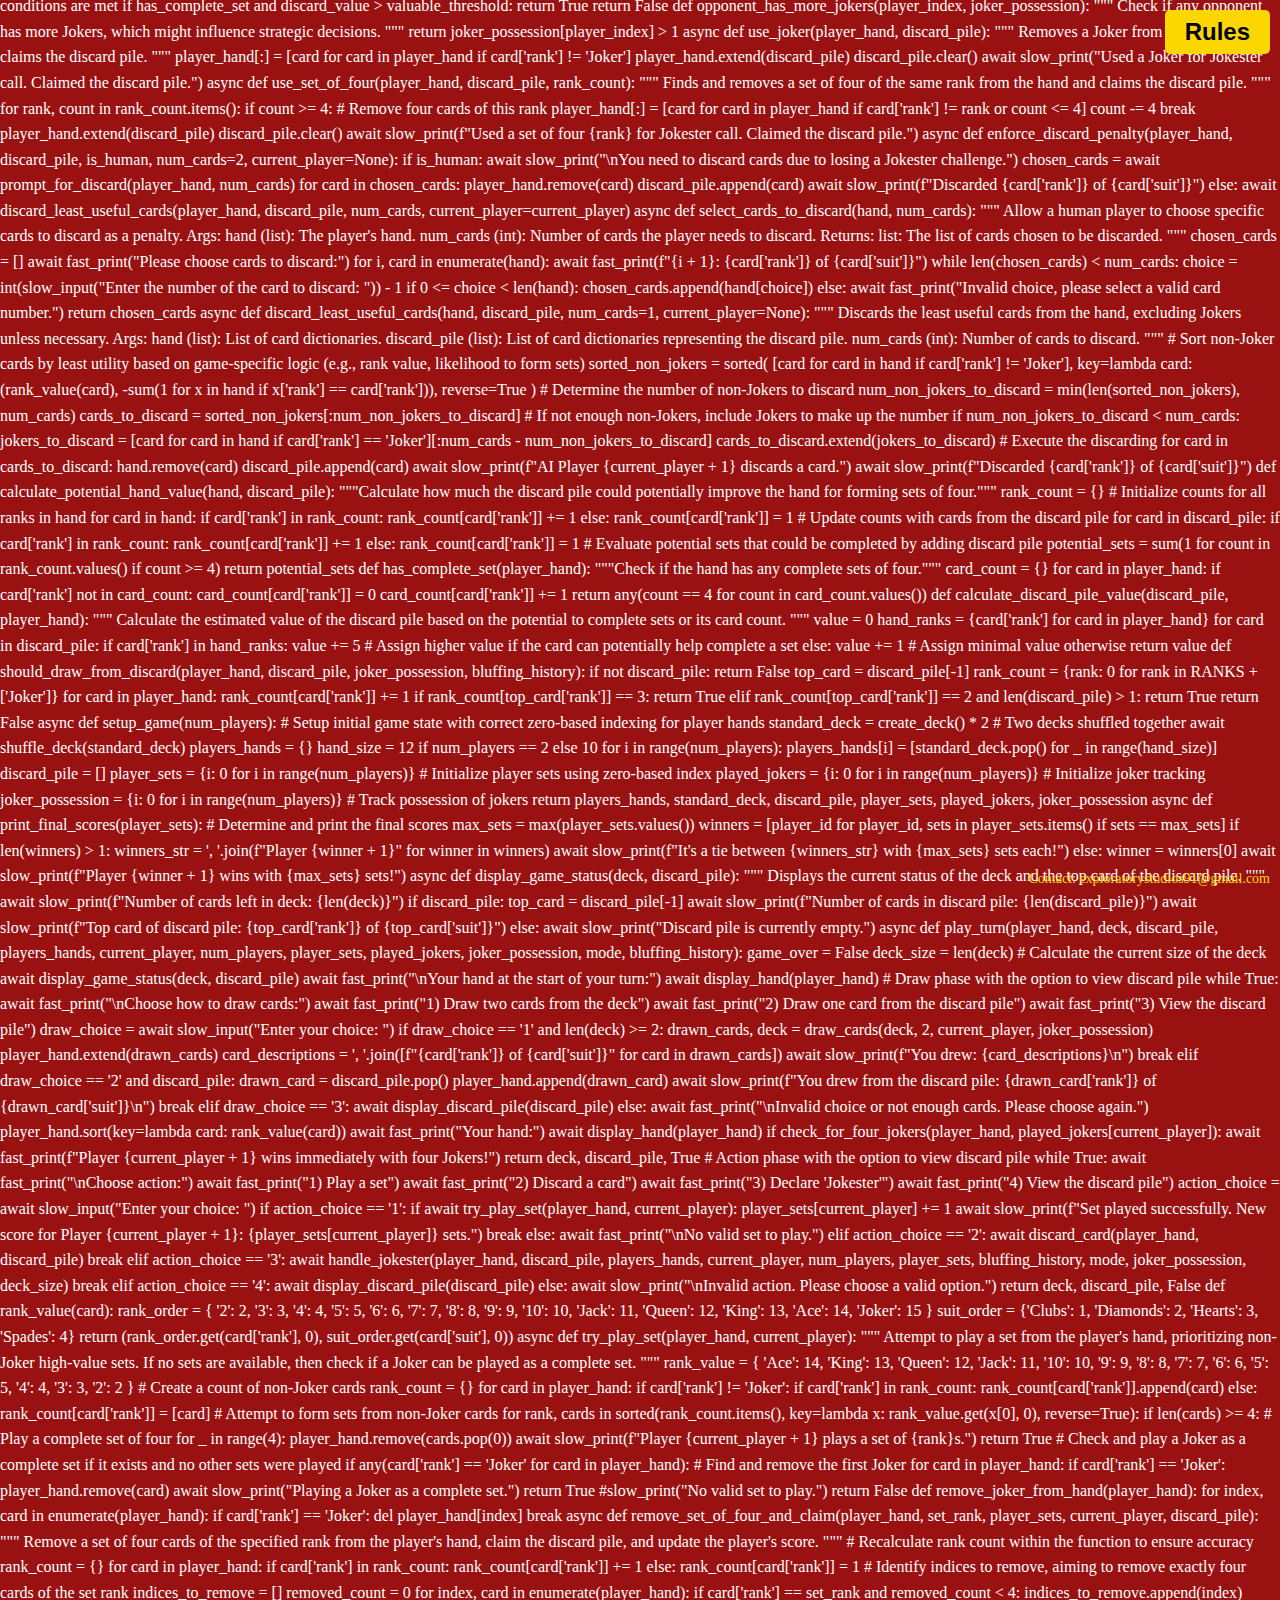
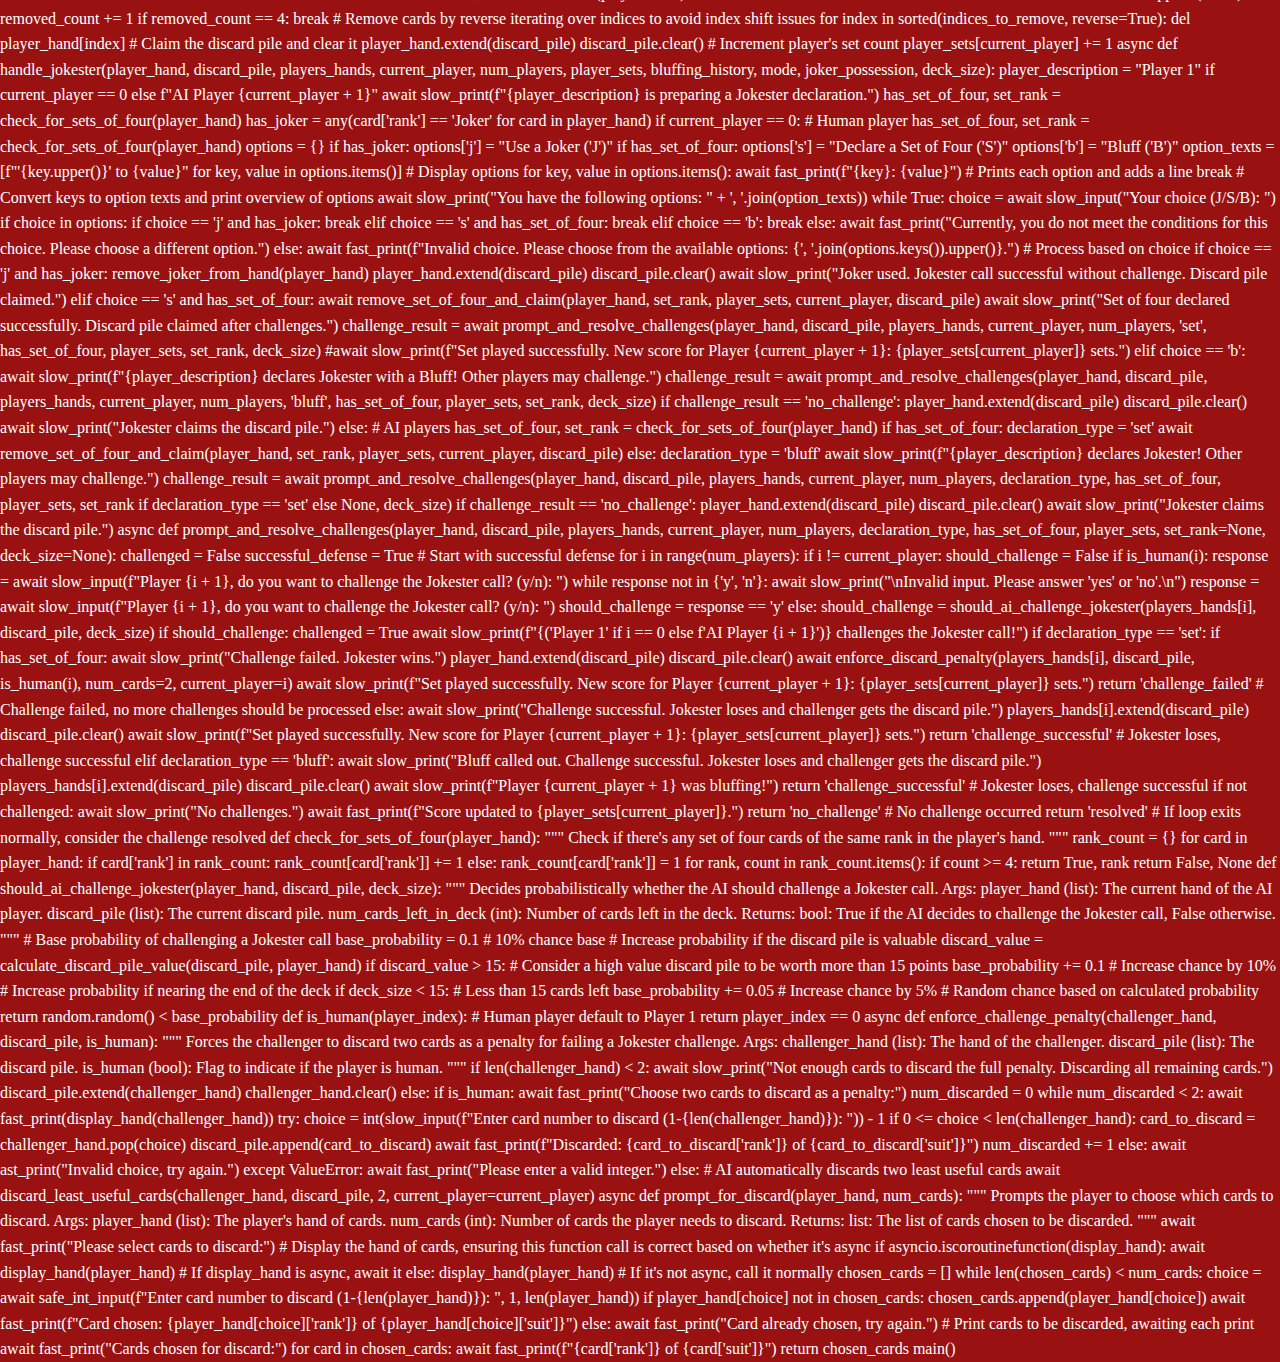
==== commit 9e9199cf: "Update jokester_alpha.html" ====
--- a/jokester_alpha.html
+++ b/jokester_alpha.html
@@ -276,8 +276,8 @@
     text-align: center;
   }
 </style>
-  <link rel="stylesheet" href="pyscript.css" />
-  <script defer src="pyscript.js"></script>
+  <link rel="stylesheet" href="https://pyscript.net/latest/pyscript.css" />
+  <script defer src="https://pyscript.net/latest/pyscript.js"></script>
 </head>
 <body>
 <div class="contact-desktop">Contact: exploratorystudios91@gmail.com</div>
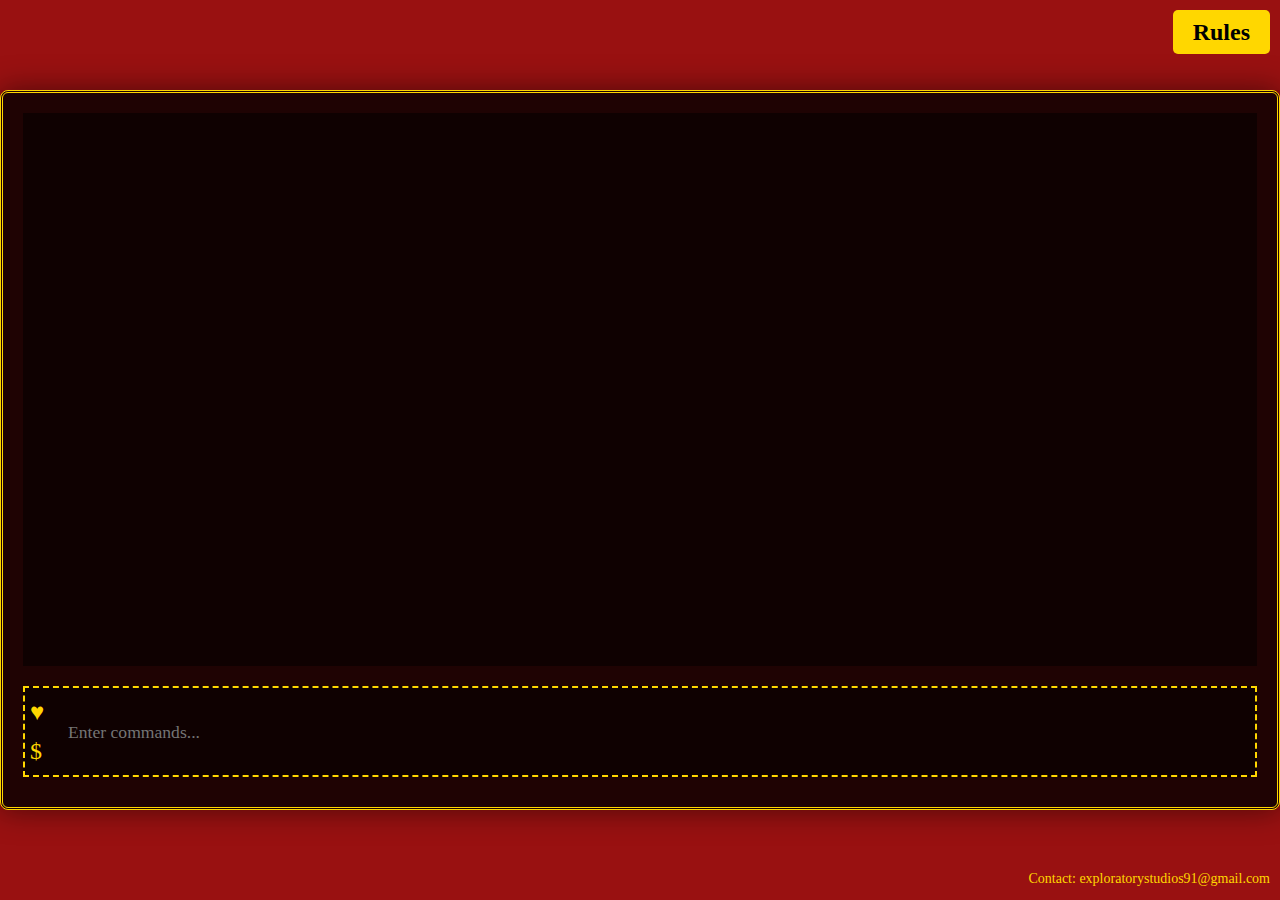
==== commit a3a0984d: "Update jokester_alpha.html" ====
--- a/jokester_alpha.html
+++ b/jokester_alpha.html
@@ -276,8 +276,8 @@
     text-align: center;
   }
 </style>
-  <link rel="stylesheet" href="https://pyscript.net/latest/pyscript.css" />
-  <script defer src="https://pyscript.net/latest/pyscript.js"></script>
+  <link rel="stylesheet" href="pyscript.css" />
+  <script defer src="pyscript.js"></script>
 </head>
 <body>
 <div class="contact-desktop">Contact: exploratorystudios91@gmail.com</div>
--- a/pyscript.css
+++ b/pyscript.css
@@ -0,0 +1,244 @@
+:not(:defined) {
+    display: none
+}
+
+html{
+    font-family: ui-sans-serif, system-ui, -apple-system, BlinkMacSystemFont, "Segoe UI", Roboto, "Helvetica Neue", Arial, "Noto Sans", sans-serif, "Apple Color Emoji", "Segoe UI Emoji", "Segoe UI Symbol", "Noto Color Emoji";
+    line-height: 1.5;
+}
+
+.spinner::after {
+    content: '';
+    box-sizing: border-box;
+    width: 40px;
+    height: 40px;
+    position: absolute;
+    top: calc(40% - 20px);
+    left: calc(50% - 20px);
+    border-radius: 50%;
+}
+
+.spinner.smooth::after {
+    border-top: 4px solid rgba(255, 255, 255, 1);
+    border-left: 4px solid rgba(255, 255, 255, 1);
+    border-right: 4px solid rgba(255, 255, 255, 0);
+    animation: spinner 0.6s linear infinite;
+}
+@keyframes spinner {
+    to {
+        transform: rotate(360deg);
+    }
+}
+
+.label {
+    text-align: center;
+    width: 100%;
+    display: block;
+    color: rgba(255, 255, 255, 0.8);
+    font-size: 0.8rem;
+    margin-top: 6rem;
+}
+
+/* Pop-up second layer begin */
+
+.py-overlay {
+    position: fixed;
+    display: flex;
+    justify-content: center;
+    align-items: center;
+    color: white;
+    top: 0;
+    bottom: 0;
+    left: 0;
+    right: 0;
+    background: rgba(0, 0, 0, 0.5);
+    transition: opacity 500ms;
+    visibility: hidden;
+    color: visible;
+    opacity: 1;
+}
+
+.py-overlay {
+    visibility: visible;
+    opacity: 1;
+}
+
+.py-pop-up {
+    text-align: center;
+    width: 600px;
+}
+
+.py-pop-up p {
+    margin: 5px;
+}
+
+.py-pop-up a {
+    position: absolute;
+    color: white;
+    text-decoration: none;
+    font-size: 200%;
+    top: 3.5%;
+    right: 5%;
+}
+
+.py-box{
+    display: flex;
+    flex-direction: row;
+    justify-content: flex-start;
+}
+
+.py-box div.py-box-child *
+{
+    max-width: 100%;
+}
+
+.py-repl-box{
+    flex-direction: column;
+}
+
+.editor-box{
+    --tw-border-opacity: 1;
+    border-color: rgba(209, 213, 219, var(--tw-border-opacity));
+    border-width: 1px;
+    position: relative;
+    --tw-ring-inset: var(--tw-empty,/*!*/ /*!*/);
+    --tw-ring-offset-width: 0px;
+    --tw-ring-offset-color: #fff;
+    --tw-ring-color: rgba(59, 130, 246, 0.5);
+    --tw-ring-offset-shadow: 0 0 #0000;
+    --tw-ring-shadow: 0 0 #0000;
+    --tw-shadow: 0 0 #0000;
+    position: relative;
+
+    box-sizing: border-box;
+    border-width: 1px;
+    border-style: solid;
+    border-color: rgb(209, 213, 219)
+}
+
+.editor-box:hover button{
+    opacity: 1;
+}
+
+.repl-play-button{
+    opacity: 0;
+    bottom: 0.25rem;
+    right: 0.25rem;
+    position: absolute;
+    padding: 0;
+    line-height: inherit;
+    color: inherit;
+    cursor: pointer;
+    background-color: transparent;
+    background-image: none;
+    -webkit-appearance: button;
+    text-transform: none;
+    font-family: inherit;
+    font-size: 100%;
+    margin: 0;
+    text-rendering: auto;
+    letter-spacing: normal;
+    word-spacing: normal;
+    line-height: normal;
+    text-transform: none;
+    text-indent: 0px;
+    text-shadow: none;
+    display: inline-block;
+    text-align: center;
+    align-items: flex-start;
+    cursor: default;
+    box-sizing: border-box;
+    background-color: -internal-light-dark(rgb(239, 239, 239), rgb(59, 59, 59));
+    margin: 0em;
+    padding: 1px 6px;
+    border: 0;
+}
+
+.repl-play-button:hover{
+    opacity: 1;
+}
+
+.py-title{
+    text-transform: uppercase;
+    text-align: center;
+}
+
+.py-title h1{
+    font-weight: 700;
+    font-size: 1.875rem;
+}
+
+.py-input{
+    padding: 0.5rem;
+    --tw-border-opacity: 1;
+    border-color: rgba(209, 213, 219, var(--tw-border-opacity));
+    border-width: 1px;
+   border-radius: 0.25rem;
+    margin-right: 0.75rem;
+    border-style: solid;
+    width: auto;
+}
+
+.py-box input.py-input{
+    width: -webkit-fill-available;
+}
+
+.central-content{
+    max-width: 20rem;
+    margin-left: auto;
+    margin-right: auto;
+}
+
+input {
+  text-rendering: auto;
+  color: -internal-light-dark(black, white);
+  letter-spacing: normal;
+  word-spacing: normal;
+  line-height: normal;
+  text-transform: none;
+  text-indent: 0px;
+  text-shadow: none;
+  display: inline-block;
+  text-align: start;
+  appearance: auto;
+  -webkit-rtl-ordering: logical;
+  cursor: text;
+  background-color: -internal-light-dark(rgb(255, 255, 255), rgb(59, 59, 59));
+  margin: 0em;
+  padding: 1px 2px;
+  border-width: 2px;
+  border-style: inset;
+  border-color: -internal-light-dark(rgb(118, 118, 118), rgb(133, 133, 133));
+  border-image: initial;
+}
+
+.py-button{
+    --tw-text-opacity: 1;
+    color: rgba(255, 255, 255, var(--tw-text-opacity));
+    padding: 0.5rem;
+    --tw-bg-opacity: 1;
+    background-color: rgba(37, 99, 235, var(--tw-bg-opacity));
+    --tw-border-opacity: 1;
+    border-color: rgba(37, 99, 235, var(--tw-border-opacity));
+    border-width: 1px;
+    border-radius: 0.25rem;
+}
+
+.py-li-element p{
+    margin: 5px;
+}
+
+.py-li-element p{
+    display: inline;
+}
+
+button, input, optgroup, select, textarea {
+    font-family: inherit;
+    font-size: 100%;
+    line-height: 1.15;
+    margin: 0;
+}
+
+.line-through {
+    text-decoration: line-through;
+}
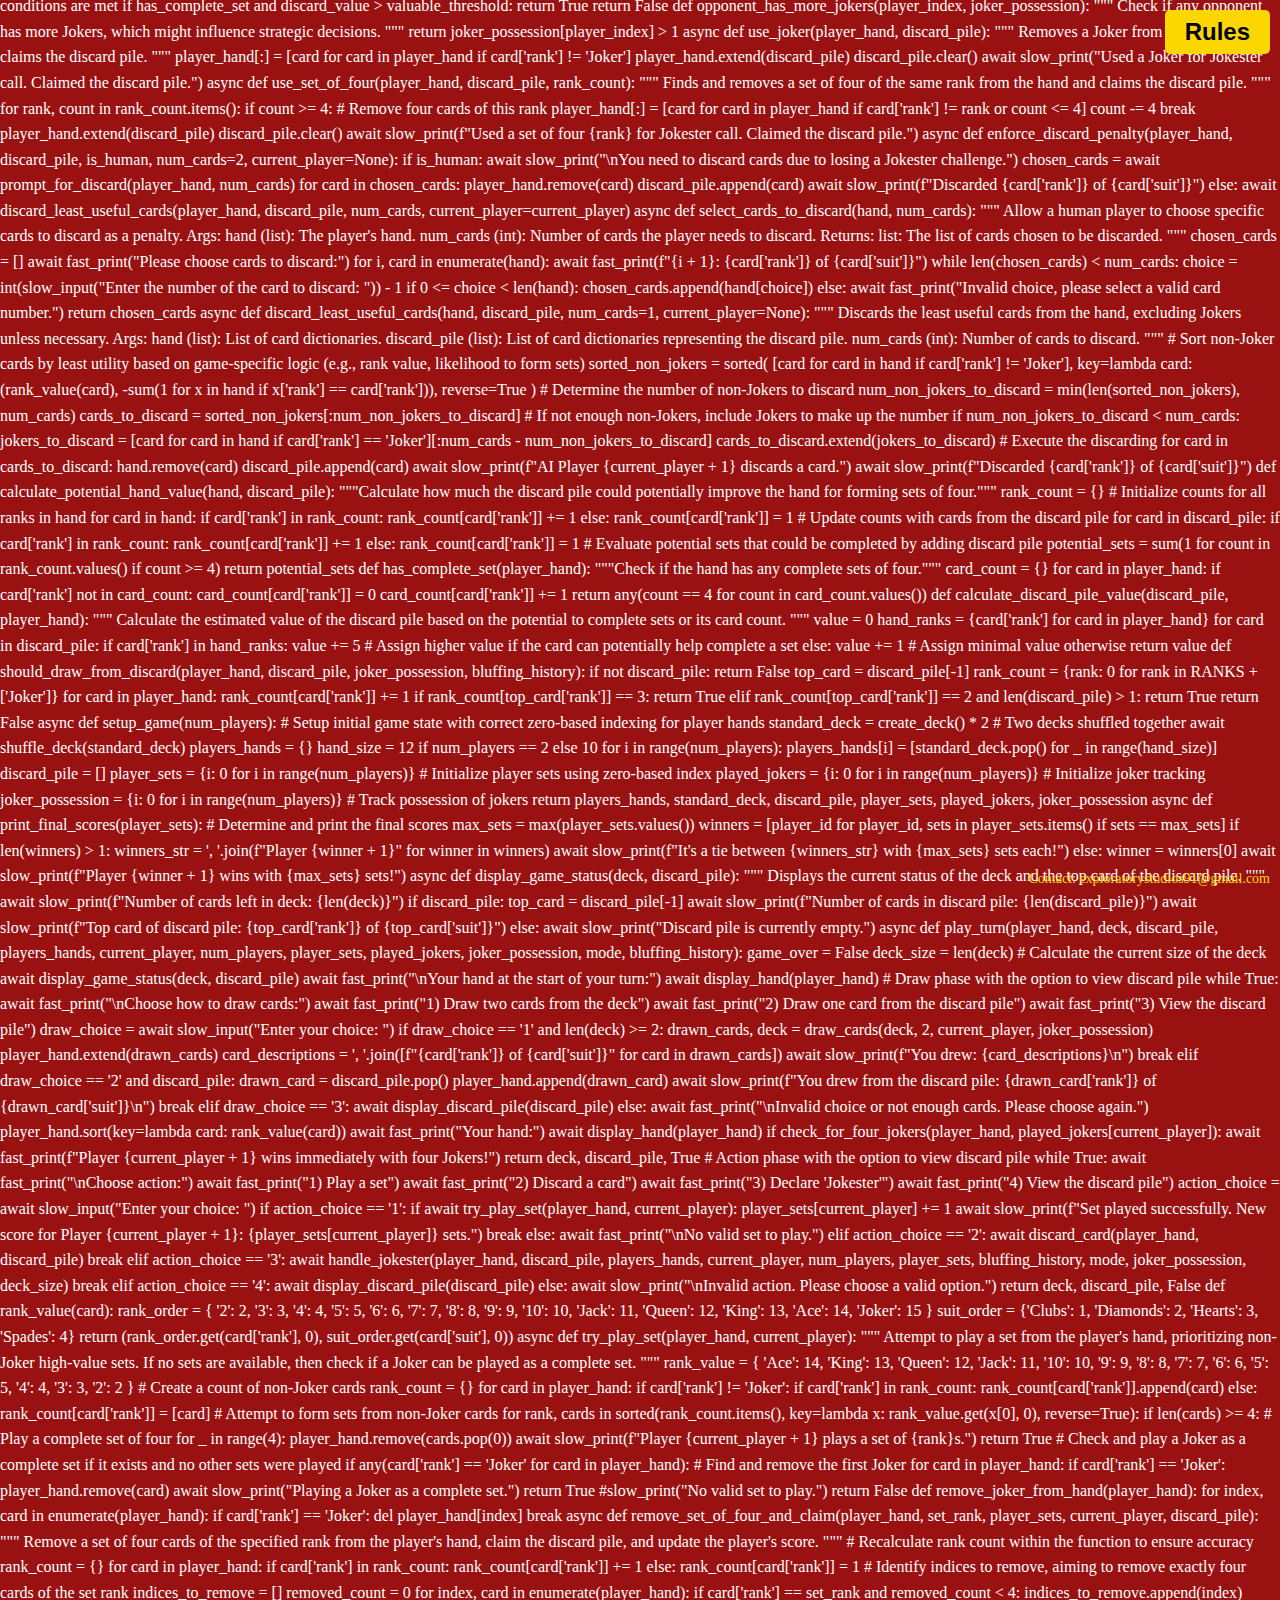
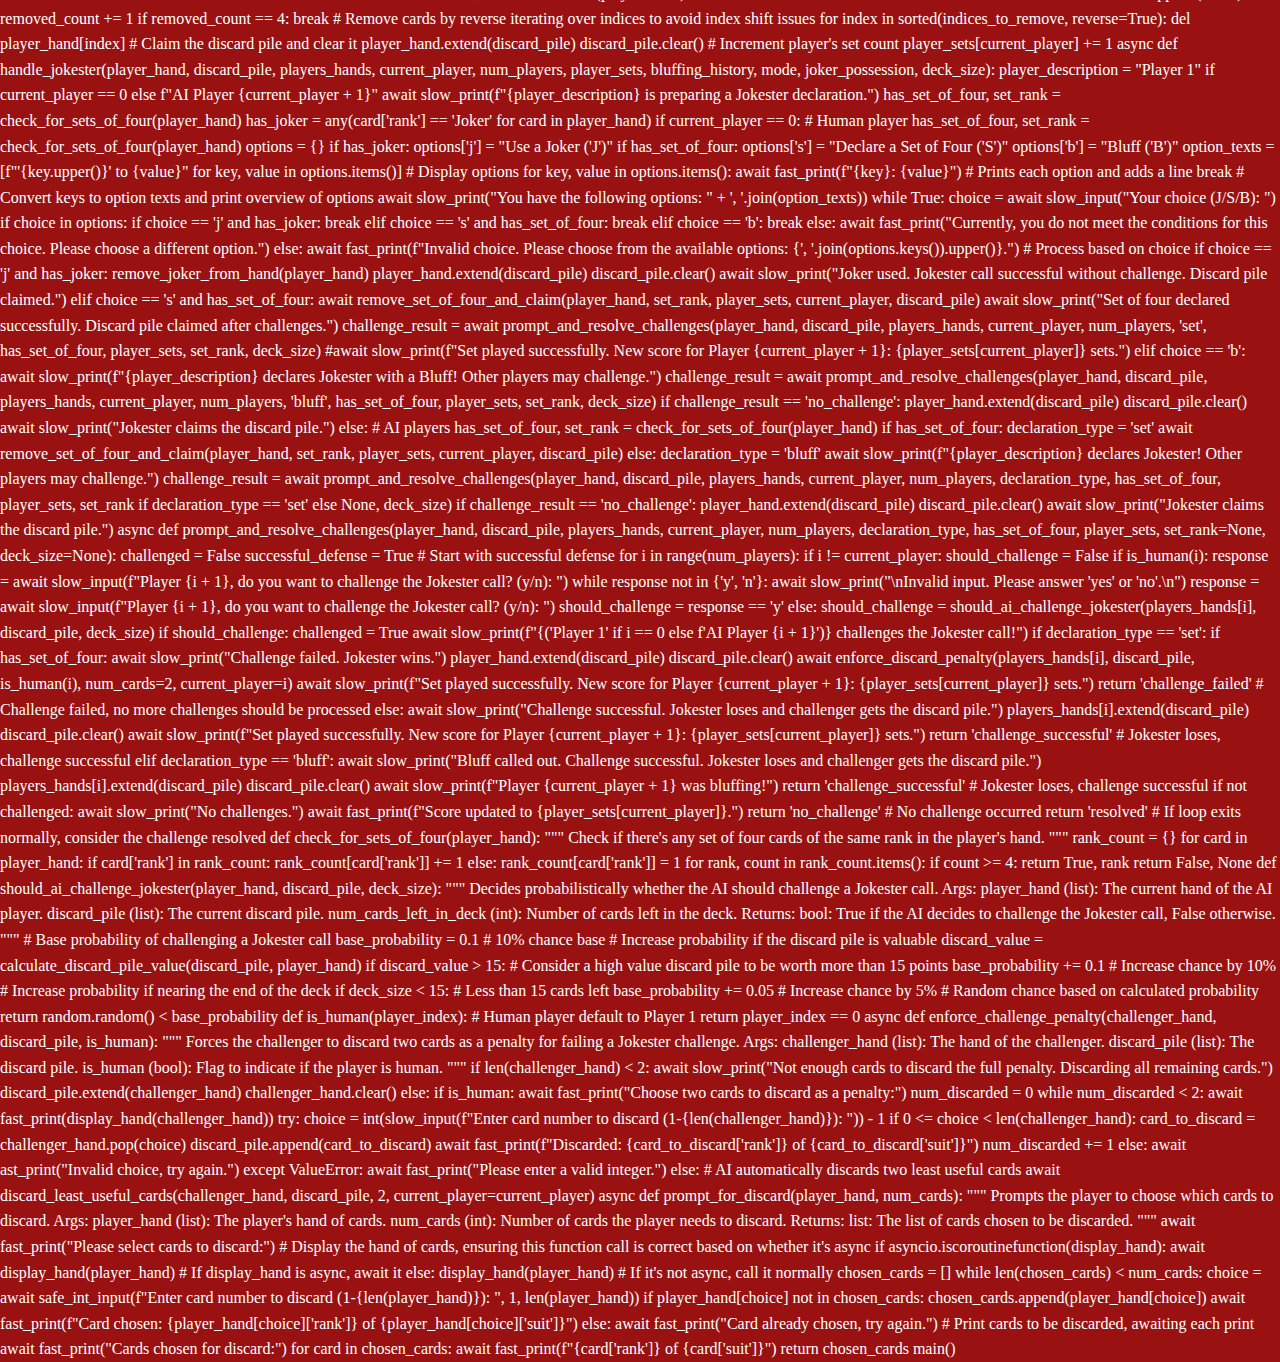
==== commit fceae247: "Update jokester_alpha.html" ====
--- a/jokester_alpha.html
+++ b/jokester_alpha.html
@@ -276,8 +276,8 @@
     text-align: center;
   }
 </style>
-  <link rel="stylesheet" href="pyscript.css" />
-  <script defer src="pyscript.js"></script>
+  <link rel="stylesheet" href="https://pyscript.net/releases/2022.12.1/pyscript.css" />
+  <script defer src="https://pyscript.net/releases/2022.12.1/pyscript.js"></script>
 </head>
 <body>
 <div class="contact-desktop">Contact: exploratorystudios91@gmail.com</div>
